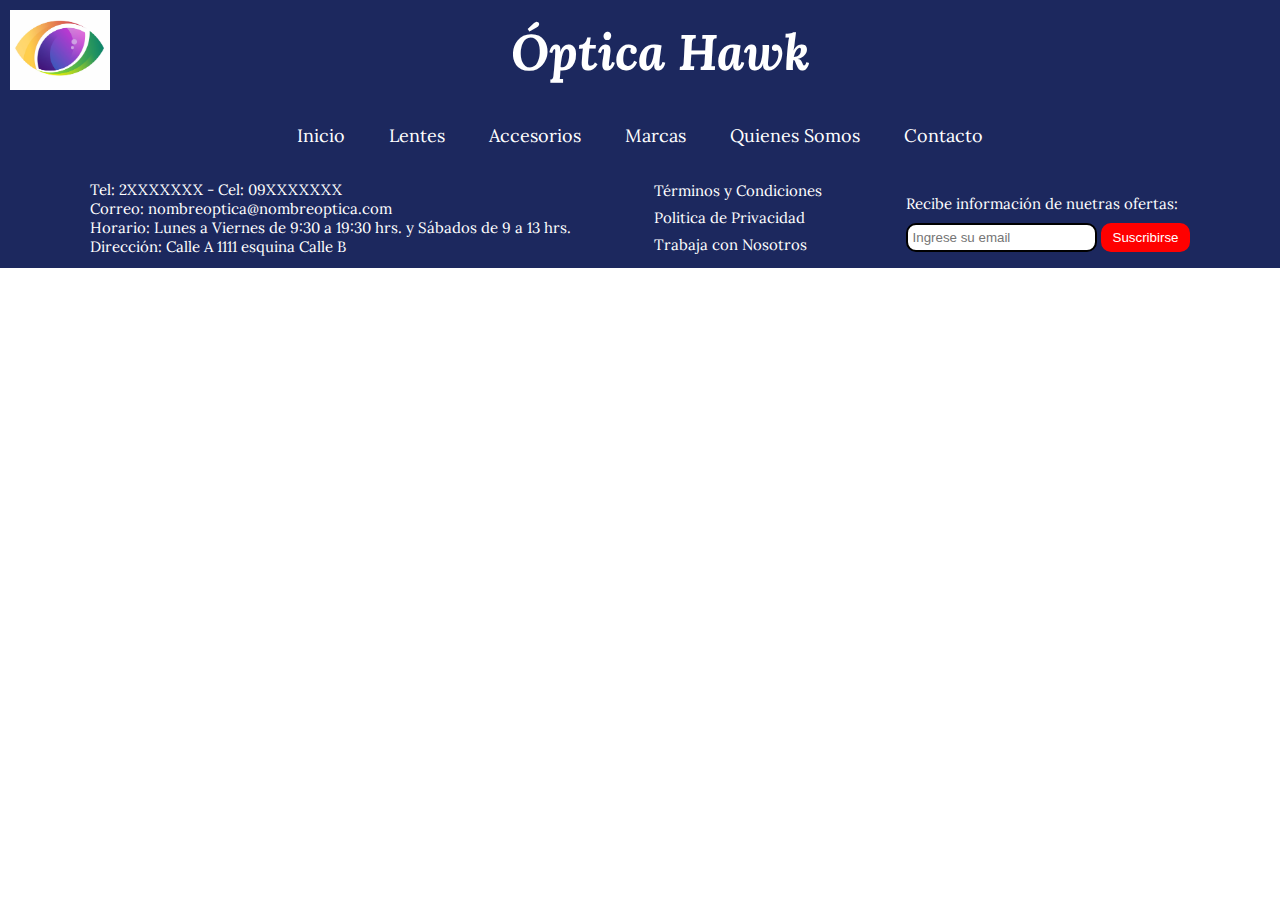
==== index.html @ 2060cd81 "completo navbar y footer adaptable a todos los dispositivos" ====
<!DOCTYPE html>
<html lang="en">
<head>
    <meta charset="UTF-8">
    <meta http-equiv="X-UA-Compatible" content="IE=edge">
    <meta name="viewport" content="width=device-width, initial-scale=1.0">
    <title>Optica Hawk</title>
    <link rel="stylesheet" href="./assets/css/style.css">
    <link rel="shortcut icon" href="./assets/img/optica-logo.jpg">
    <link rel="stylesheet" href="https://cdnjs.cloudflare.com/ajax/libs/font-awesome/6.2.1/css/all.min.css" integrity="sha512-MV7K8+y+gLIBoVD59lQIYicR65iaqukzvf/nwasF0nqhPay5w/9lJmVM2hMDcnK1OnMGCdVK+iQrJ7lzPJQd1w==" crossorigin="anonymous" referrerpolicy="no-referrer" />
    <link rel="preconnect" href="https://fonts.googleapis.com">
    <link rel="preconnect" href="https://fonts.gstatic.com" crossorigin>
    <link href="https://fonts.googleapis.com/css2?family=Lora:ital,wght@0,400;0,500;0,600;0,700;1,400;1,500;1,600;1,700&display=swap" rel="stylesheet">
</head>
<body>
    <header class="nav">
        <div class="nav1">
            <a href="./index.html" class="nav-logo"><img src="./assets/img/optica-logo.jpg" alt="Logo Óptica Hawk"></a>
            <a href="./index.html"><h1 class="nav-title">Óptica Hawk</h1></a>
            <div class="nav-icons">
                <a href="" class="nav-user"><i class="fa-solid fa-user user"></i></a>
                <a href="" class="nav-cart"><i class="fa-solid fa-cart-shopping cart"></i></a>
            </div>    
        </div>
        <input type="checkbox" id="menu-check">
        <label for="menu-check" id="menu">
            <span id="menu-abrir"><i class="fa-sharp fa-solid fa-bars"></i></span>
            <span id="menu-cerrar"><i class="fa-sharp fa-solid fa-x"></i></span>
        </label>
        <nav class="navegador">
            <ul class="navegador-list">
                <li><a href="./index.html">Inicio</a></li>
                <li><a href="./pages/lentes.html">Lentes</a>
                    <ul>
                        <li><a href="./pages/lentes.html">Lentes de Receta</a></li>
                        <li><a href="./pages/lentes.html">Lentes de Sol</a></li>
                        <li><a href="./pages/lentes.html">Lentes de Contacto</a></li>
                    </ul>
                </li>
                <li><a href="./pages/accesorios.html">Accesorios</a></li>
                <li><a href="./pages/marcas.html">Marcas</a></li>
                <li><a href="./pages/quienes-somos.html">Quienes Somos</a></li>
                <li><a href="./pages/contacto.html">Contacto</a></li>
            </ul>   
        </nav>
    </header>
    <!--
    <main class="main-index">
        <section class="slider">
            <div class="slider-container">
                <img class="slider-img" src="./assets/img/slider1.jpg" alt="Imagen de Óptica">
            </div>
        </section>
        <section class="main-glasses">
            <div class="glasses">
                <h2 class="glasses-title">Lentes de Receta</h2>
            </div>
            <div class="card">
                <img class="card-img" src="./assets/img/receta1.jpg" alt="Lentes Receta">
                <h3 class="card-title">Lorem ipsum dolor sit amet consectetur adipisicing.</h3>
                <p class="card-desc">Lorem ipsum, dolor sit amet consectetur adipisicing elit. Nesciunt ea vero cupiditate, facere consectetur saepe.</p>
                <a href="" class="card-btn">Agregar al Carrito</a>
            </div>
            <div class="card">
                <img class="card-img" src="./assets/img/receta2.jpg" alt="Lentes Receta">
                <h3 class="card-title">Lorem ipsum dolor sit amet consectetur adipisicing.</h3>
                <p class="card-desc">Lorem ipsum, dolor sit amet consectetur adipisicing elit. Nesciunt ea vero cupiditate, facere consectetur saepe.</p>
                <a href="" class="card-btn">Agregar al Carrito</a>
            </div>
            <div class="card">
                <img class="card-img" src="./assets/img/receta3.jpg" alt="Lentes Receta">
                <h3 class="card-title">Lorem ipsum dolor sit amet consectetur adipisicing.</h3>
                <p class="card-desc">Lorem ipsum, dolor sit amet consectetur adipisicing elit. Nesciunt ea vero cupiditate, facere consectetur saepe.</p>
                <a href="" class="card-btn">Agregar al Carrito</a>
            </div>
            <div class="card">
                <img class="card-img" src="./assets/img/receta4.jpg" alt="Lentes Receta">
                <h3 class="card-title">Lorem ipsum dolor sit amet consectetur adipisicing.</h3>
                <p class="card-desc">Lorem ipsum, dolor sit amet consectetur adipisicing elit. Nesciunt ea vero cupiditate, facere consectetur saepe.</p>
                <a href="" class="card-btn">Agregar al Carrito</a>
            </div>
        </section>    
        <section class="main-sunglasses">
            <div class="sunglasses">
                <h2 class="sunglasses-title">Lentes de Receta</h2>
            </div>
            <div class="card">
                <img class="card-img" src="./assets/img/sol1.jpg" alt="Lentes de Sol">
                <h3 class="card-title">Lorem ipsum dolor sit amet consectetur adipisicing.</h3>
                <p class="card-desc">Lorem ipsum, dolor sit amet consectetur adipisicing elit. Nesciunt ea vero cupiditate, facere consectetur saepe.</p>
                <a href="" class="card-btn">Agregar al Carrito</a>
            </div>
            <div class="card">
                <img class="card-img" src="./assets/img/sol2.jpg" alt="Lentes de Sol">
                <h3 class="card-title">Lorem ipsum dolor sit amet consectetur adipisicing.</h3>
                <p class="card-desc">Lorem ipsum, dolor sit amet consectetur adipisicing elit. Nesciunt ea vero cupiditate, facere consectetur saepe.</p>
                <a href="" class="card-btn">Agregar al Carrito</a>
            </div>
            <div class="card">
                <img class="card-img" src="./assets/img/sol3.jpg" alt="Lentes de Sol">
                <h3 class="card-title">Lorem ipsum dolor sit amet consectetur adipisicing.</h3>
                <p class="card-desc">Lorem ipsum, dolor sit amet consectetur adipisicing elit. Nesciunt ea vero cupiditate, facere consectetur saepe.</p>
                <a href="" class="card-btn">Agregar al Carrito</a>
            </div>
            <div class="card">
                <img class="card-img" src="./assets/img/sol4.jpg" alt="Lentes de Sol">
                <h3 class="card-title">Lorem ipsum dolor sit amet consectetur adipisicing.</h3>
                <p class="card-desc">Lorem ipsum, dolor sit amet consectetur adipisicing elit. Nesciunt ea vero cupiditate, facere consectetur saepe.</p>
                <a href="" class="card-btn">Agregar al Carrito</a>
            </div>
        </section>
        <section class="main-contactlenses">
            <div class="contactlenses">
                <h2 class="contactlenses-title">Lentes de Receta</h2>
            </div>
            <div class="card">
                <img class="card-img" src="./assets/contacto1.jpg" alt="Lentes de Cotnacto">
                <h3 class="card-title">Lorem ipsum dolor sit amet consectetur adipisicing.</h3>
                <p class="card-desc">Lorem ipsum, dolor sit amet consectetur adipisicing elit. Nesciunt ea vero cupiditate, facere consectetur saepe.</p>
                <a href="" class="card-btn">Agregar al Carrito</a>
            </div>
            <div class="card">
                <img class="card-img" src="./assets/img/contacto2.jpg" alt="Lentes de Contacto">
                <h3 class="card-title">Lorem ipsum dolor sit amet consectetur adipisicing.</h3>
                <p class="card-desc">Lorem ipsum, dolor sit amet consectetur adipisicing elit. Nesciunt ea vero cupiditate, facere consectetur saepe.</p>
                <a href="" class="card-btn">Agregar al Carrito</a>
            </div>
            <div class="card">
                <img class="card-img" src="./assets/img/contacto3.jpg" alt="Lentes de Contacto">
                <h3 class="card-title">Lorem ipsum dolor sit amet consectetur adipisicing.</h3>
                <p class="card-desc">Lorem ipsum, dolor sit amet consectetur adipisicing elit. Nesciunt ea vero cupiditate, facere consectetur saepe.</p>
                <a href="" class="card-btn">Agregar al Carrito</a>
            </div>
            <div class="card">
                <img class="card-img" src="./assets/img/contacto4.jpg" alt="Lentes de Contacto">
                <h3 class="card-title">Lorem ipsum dolor sit amet consectetur adipisicing.</h3>
                <p class="card-desc">Lorem ipsum, dolor sit amet consectetur adipisicing elit. Nesciunt ea vero cupiditate, facere consectetur saepe.</p>
                <a href="" class="card-btn">Agregar al Carrito</a>
            </div>
        </section>    
    </main>
-->
    <footer class="foot">
        <div class="info">
            <p class="info-tel">Tel: 2XXXXXXX - Cel: 09XXXXXXX</p>
            <p class="info-email">Correo: nombreoptica@nombreoptica.com</p>
            <p class="info-horario">Horario: Lunes a Viernes de 9:30 a 19:30 hrs. y Sábados de 9 a 13 hrs.</p>
            <p class="info dir">Dirección: Calle A 1111 esquina Calle B</p>
        </div>    
        <div class="legal">
            <p><a href="">Términos y Condiciones</a></p>
            <p><a href="">Politica de Privacidad</a></p>
            <p><a href="">Trabaja con Nosotros</a></p>
        </div>
        <div class="sub">
            <p class="sub-subtitle">Recibe información de nuetras ofertas:</p>
            <input type="email" name="correo" class="sub-input" placeholder="Ingrese su email">
            <button class="sub-btn">Suscribirse</button>    
        </div>
    </footer>
</body>
</html>
---- assets/css/style.css ----
* {
    margin: 0;
    padding: 0;
    box-sizing: border-box;
}

/*------Header------*/
.nav {
    display: flex;
    flex-direction: column;
}

.nav a {
    text-decoration: none;
    color: #ffffff;
}

.nav1 {
    width: 100%;
    display: flex;
    flex-direction: row;
    flex-wrap: wrap;
    justify-content: space-between;
    align-items: center;
    background-color: #1c285e;
}

.nav-logo {
    padding: 10px 10px;
    border-radius: 10px;
    overflow: hidden;
}

.nav-logo img{
    width: 100px;
    height: 80px;
    object-fit: cover;
}

.nav-title {
    font-size: 50px;
    font-family: 'Lora', serif;
    font-style: italic;
}

.nav-icons {
    margin: 20px;
    font-size: 30px;
}

.nav-user , .nav-cart {
    margin: 10px;
}

#menu , #menu-check {
    display: none;
}

.navegador {
    background-color: #1c285e;
    font-family: 'Lora', serif;
    font-style: bold;
    display: flex;
    flex-direction: row;
    justify-content: center;
}

.navegador > ul > li {
    display: inline-block;
}

.navegador > ul > li > ul {
    display: none;
    background-color: #1c285e;
    list-style: none;
}

.navegador ul li a {
    display: block;
    padding: 20px 20px;
    text-decoration: none;
    color: white;
    font-size: 18px;
}

.navegador > ul > li:hover ul {
    display: block;
    position: absolute;
}

@media (max-width:992px) {

    .nav-logo img{
        width: 80px;
        height: 64px;
    }

    .nav-title {
        font-size: 40px;
    }

    .nav-icons {
        font-size: 25px;
    }

    .navegador ul li a {
        font-size: 16px;
    }
}

@media (max-width:768px) {
    
    #menu-check:not(:checked) ~ .navegador {
        display: none;
    }

    #menu-check:checked ~ .navegador {
        display: block;
    }

    #menu {
        display: block;
        color: #ffffff;
        background-color: #1c285e;
        font-size: 25px;
        font-weight: bold;
        padding: 10px;
        z-index: 300;
    }

    #menu-cerrar {
        display: none;
    }

    #menu-check:checked ~ label #menu-abrir {
        display: none;
    }

    #menu-check:checked ~ label #menu-cerrar {
        display: block;
    }

    .navegador {
        position: absolute;
        top: 136px;
        left: 0;
        height: 100%;
        opacity: 0.85;
        font-size: 25px;
    }

    .navegador ul , .navegador ul li {
        display: block;
        text-align: left;
    }
 
}

@media (max-width:576px) {
   
    .nav-logo img{
        width: 64px;
        height: 51px;
    }

    .nav-title {
        font-size: 30px;
    }

    .nav-icons {
        font-size: 20px;
    }

    .navegador ul li a {
        font-size: 16px;
    }

    .navegador {
        top: 123px;
    }
}

@media (max-width:450px) {

    .nav-icons {
        display: flex;
        flex-direction: row;
        justify-content: space-evenly;
        width: 100%;
    }

    .nav1 {
        justify-content: center;
    }

    .nav-icons {
        font-size: 25px;
    }

    .navegador {
        top: 212px;
    }
}
/*------Fin-Header------*/

/*--------Footer--------*/
.foot {
    display: flex;
    flex-direction: row;
    flex-wrap: wrap;
    justify-content: space-evenly;
    align-items: center;
    padding: 10px;
    background-color: #1c285e;
    color: #ffffff;
    font-family: 'Lora', serif;
    font-size: 15px;
}

.legal a {
    text-decoration: none;
    color: #ffffff;
}

.legal p {
    padding: 4px;
}

.sub p {
    padding: 10px 0px;
}

.sub-input {
    padding: 5px;
    border-radius: 10px;
    border: 2px solid #000000;
}

.sub-btn {
    color: #ffffff;
    background-color: #ff0000;
    padding: 5px 10px;
    border-radius: 10px;
    border: 2px solid #ff0000;
}

@media (max-width:1200px) {
    
    .foot {
        font-size: 13px;
    }
}

@media (max-width:992px) {
    
    .sub {
        width: 100%;
        display: flex;
        flex-direction: column;
        align-items: center;
    }

    .sub p{
        padding: 5px;
        margin: 3px;
    }
}

@media (max-width:768px) {
    
    .foot{
        flex-direction: column;
        justify-content: center;
        text-align: center;
        gap: 20px;
        font-size: 15px;
    }
}
/*------Fin-Footer------*/
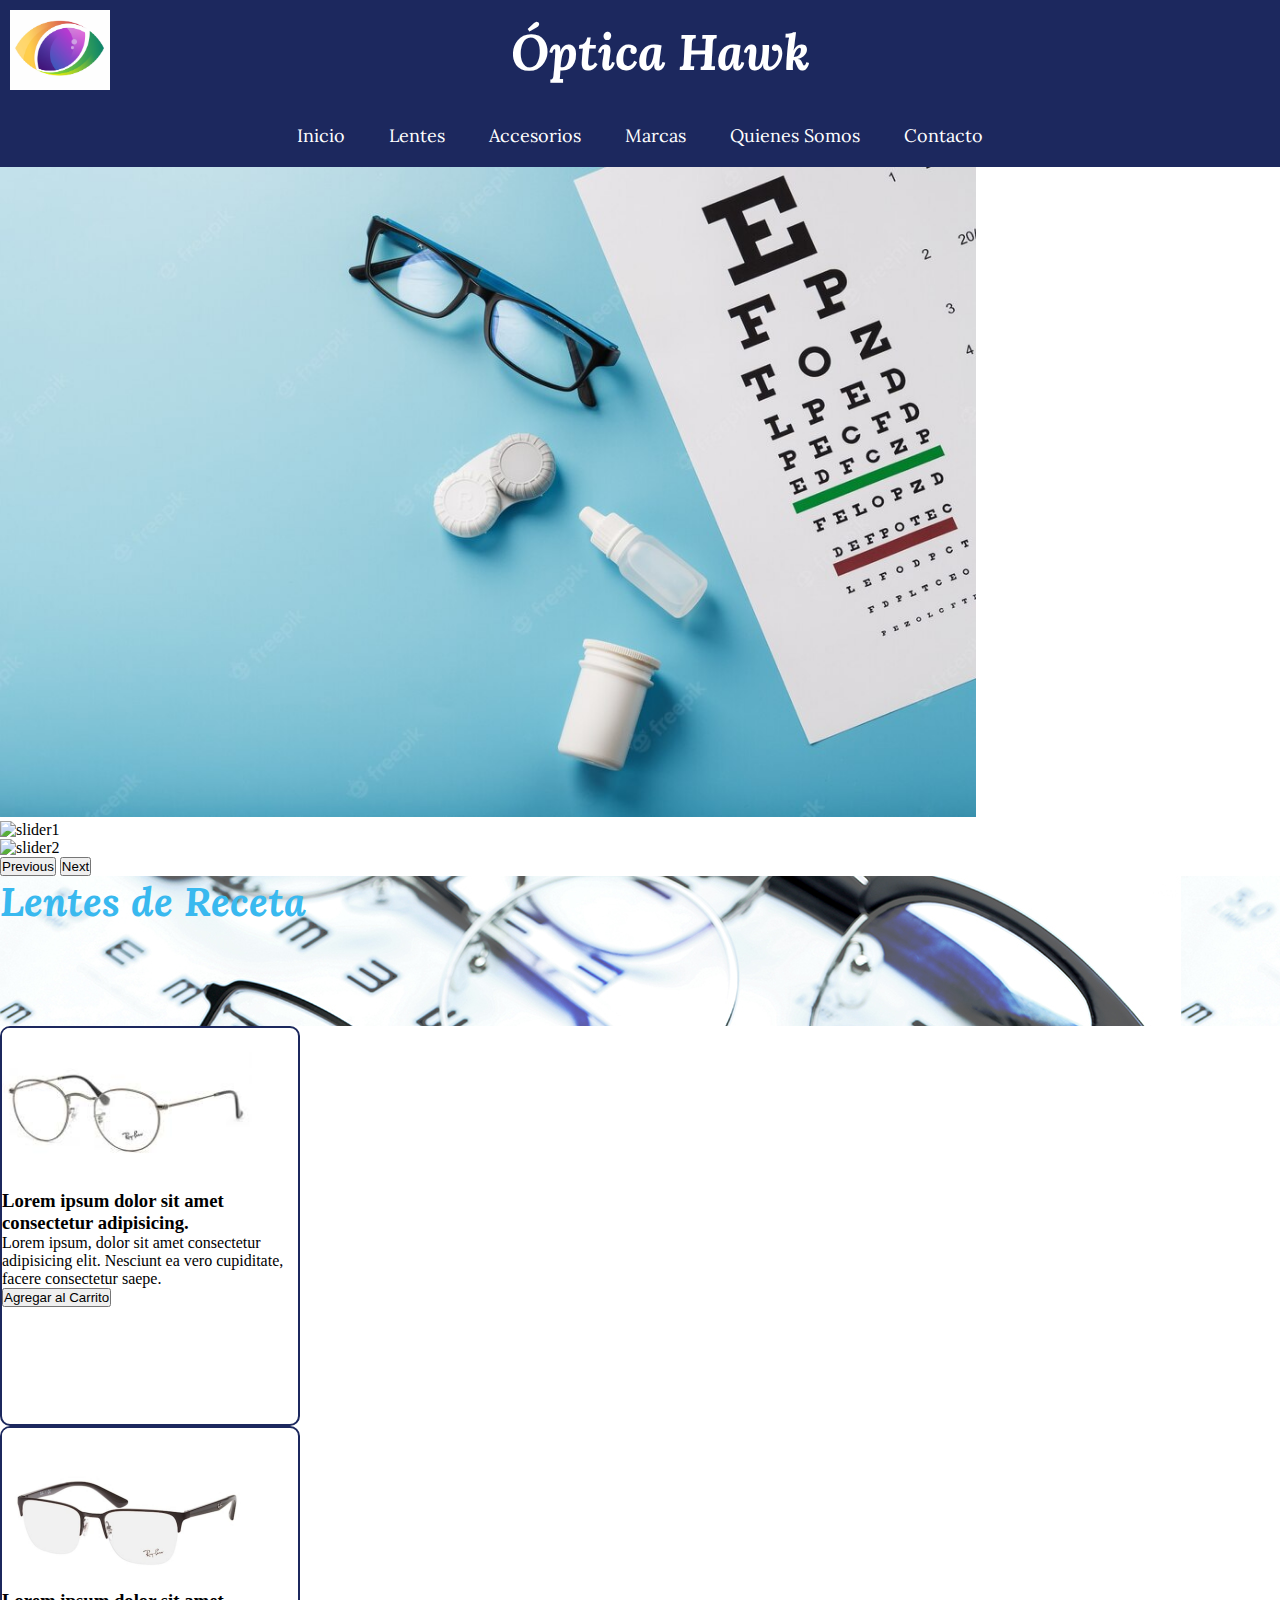
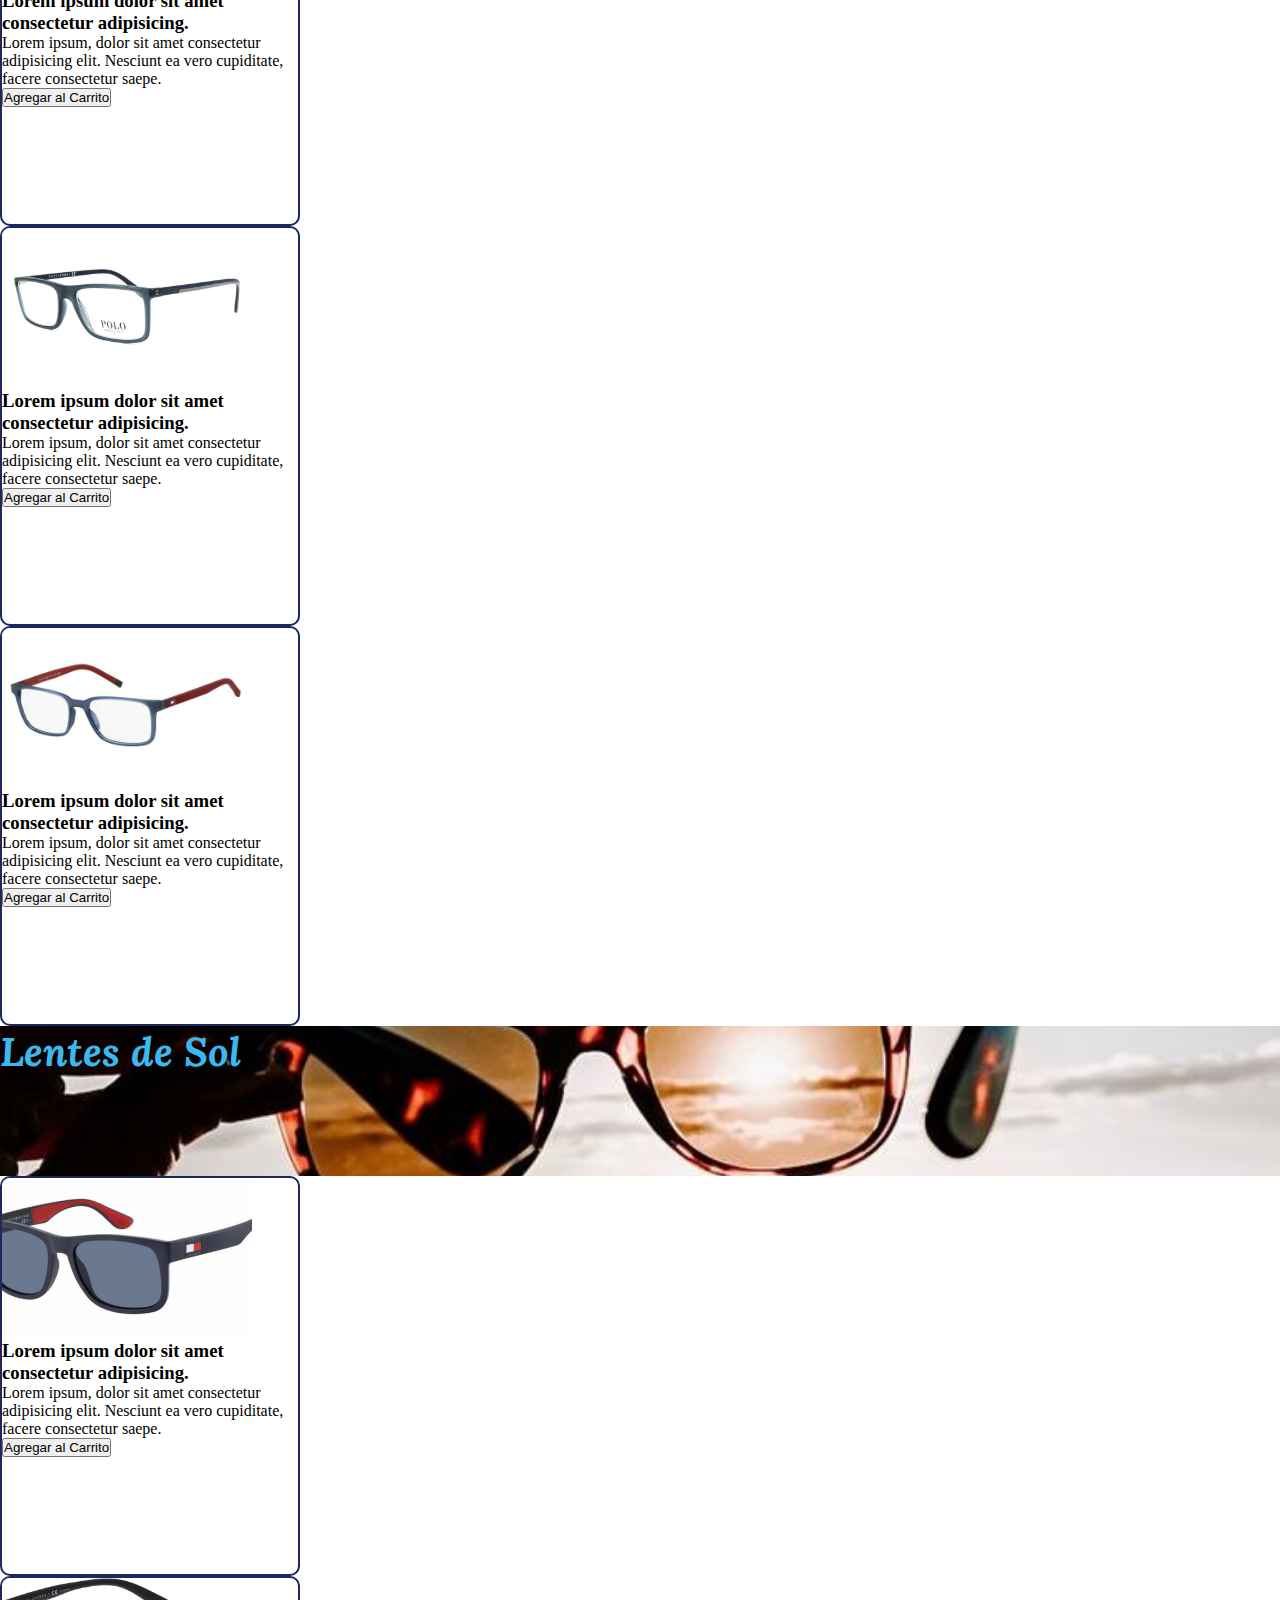
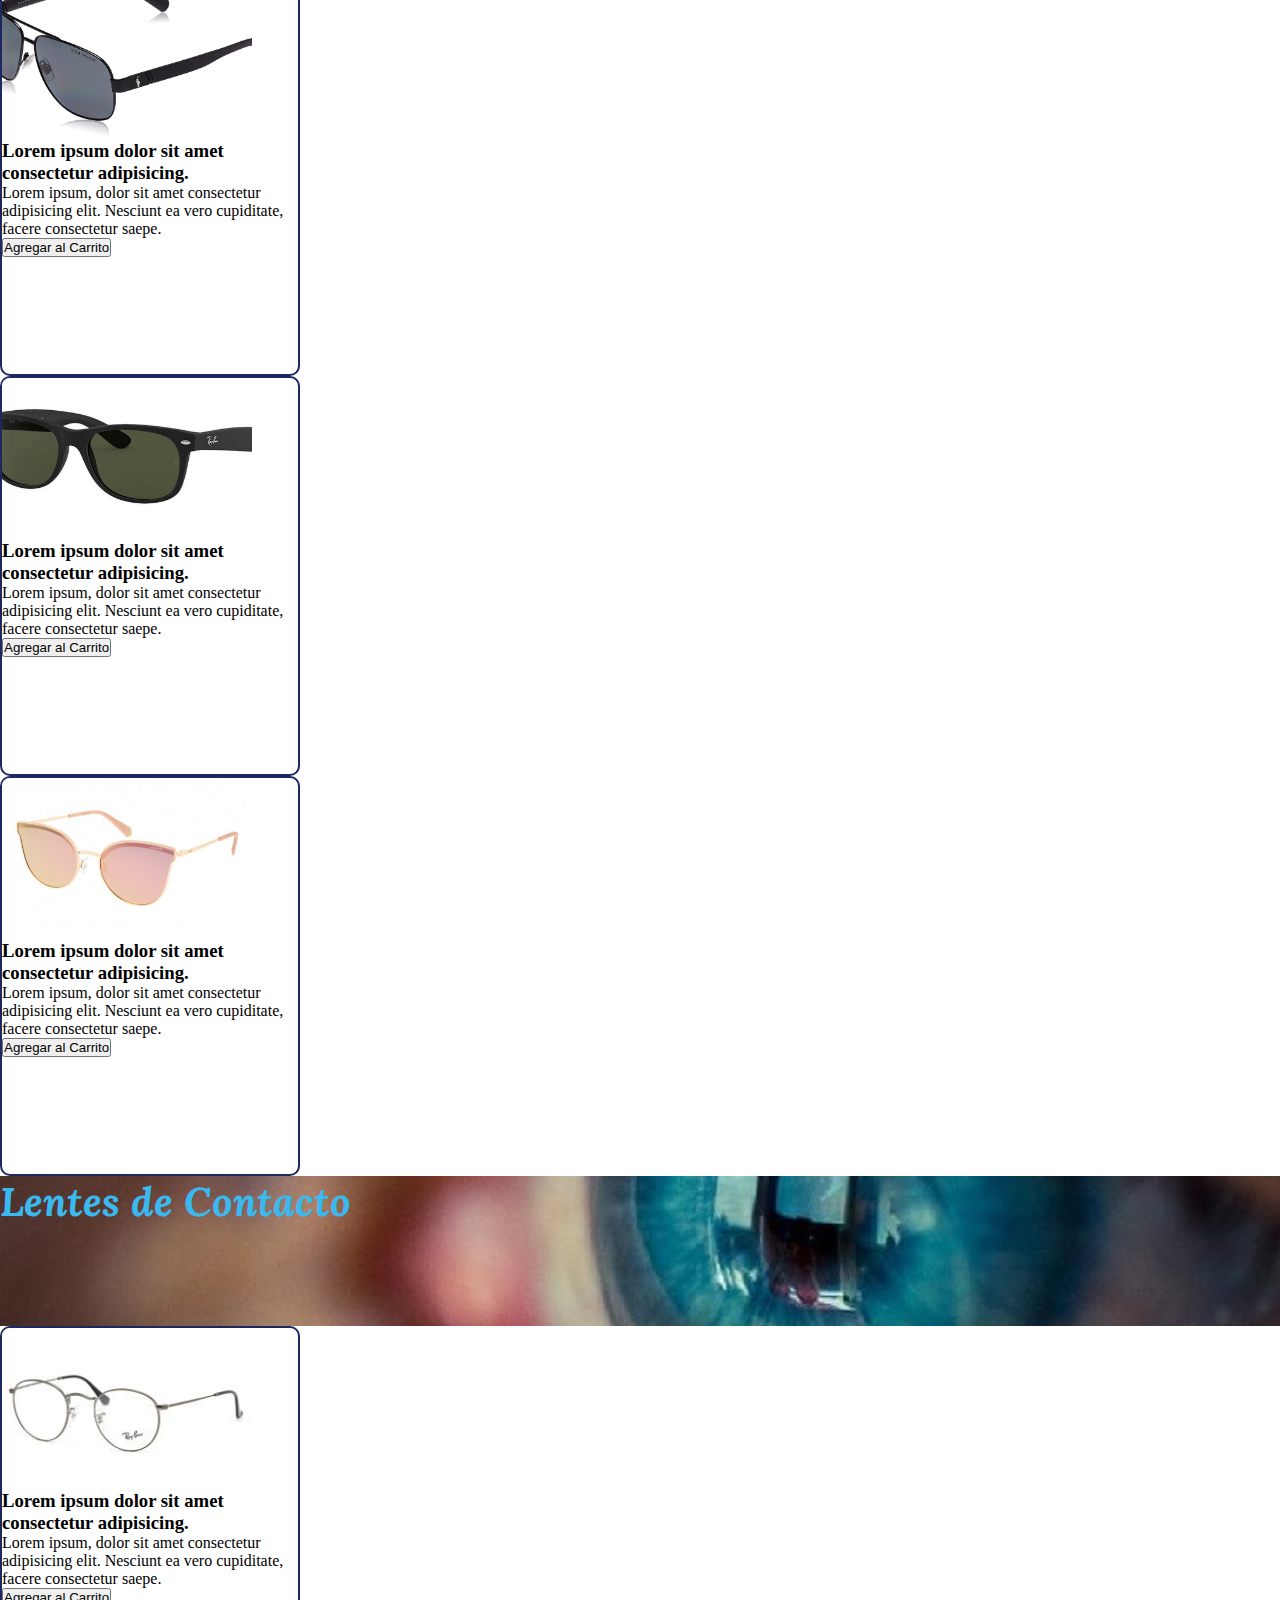
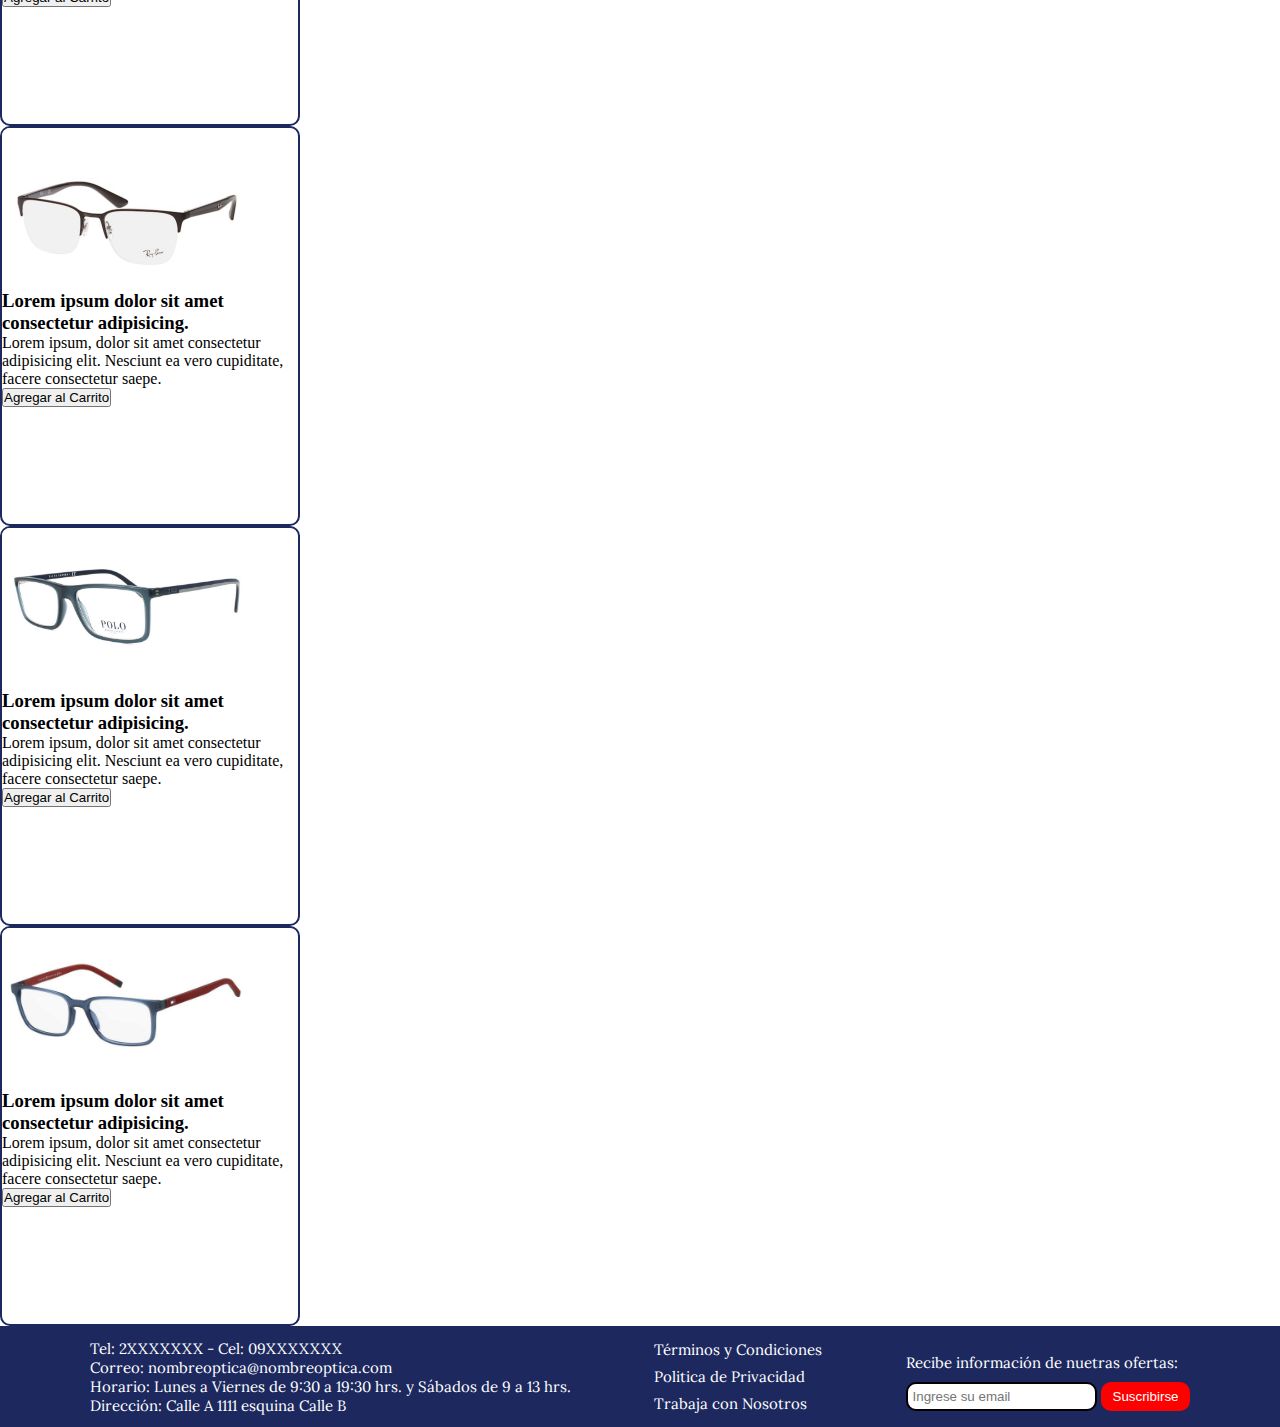
==== commit 8771c924: "Adapto Lentes y Accesorios con Bootstrap" ====
--- a/index.html
+++ b/index.html
@@ -11,6 +11,7 @@
     <link rel="preconnect" href="https://fonts.googleapis.com">
     <link rel="preconnect" href="https://fonts.gstatic.com" crossorigin>
     <link href="https://fonts.googleapis.com/css2?family=Lora:ital,wght@0,400;0,500;0,600;0,700;1,400;1,500;1,600;1,700&display=swap" rel="stylesheet">
+    <link href="https://cdn.jsdelivr.net/npm/bootstrap@5.3.0-alpha1/dist/css/bootstrap.min.css" rel="stylesheet" integrity="sha384-GLhlTQ8iRABdZLl6O3oVMWSktQOp6b7In1Zl3/Jr59b6EGGoI1aFkw7cmDA6j6gD" crossorigin="anonymous">
 </head>
 <body>
     <header class="nav">
@@ -44,102 +45,124 @@
             </ul>   
         </nav>
     </header>
-    <!--
     <main class="main-index">
         <section class="slider">
-            <div class="slider-container">
-                <img class="slider-img" src="./assets/img/slider1.jpg" alt="Imagen de Óptica">
+            <div id="carouselExample" class="carousel slide">
+                <div class="carousel-inner">
+                  <div class="carousel-item active">
+                    <img src="./assets/img/slider1.jpg" class="d-block w-100" alt="slider">
+                  </div>
+                  <div class="carousel-item">
+                    <img src="./assets/img/slider2.jpg" class="d-block w-100" alt="slider1">
+                  </div>
+                  <div class="carousel-item">
+                    <img src="./assets/img/slider3.jpg" class="d-block w-100" alt="slider2">
+                  </div>
+                </div>
+                <button class="carousel-control-prev" type="button" data-bs-target="#carouselExample" data-bs-slide="prev">
+                  <span class="carousel-control-prev-icon" aria-hidden="true"></span>
+                  <span class="visually-hidden">Previous</span>
+                </button>
+                <button class="carousel-control-next" type="button" data-bs-target="#carouselExample" data-bs-slide="next">
+                  <span class="carousel-control-next-icon" aria-hidden="true"></span>
+                  <span class="visually-hidden">Next</span>
+                </button>
             </div>
         </section>
-        <section class="main-glasses">
-            <div class="glasses">
-                <h2 class="glasses-title">Lentes de Receta</h2>
+        <section class="main-glasses mt-5">
+            <div class="glasses m-0 row justify-content-center align-items-center">
+                <h2 class="glasses-title col-8 text-center">Lentes de Receta</h2>    
             </div>
-            <div class="card">
-                <img class="card-img" src="./assets/img/receta1.jpg" alt="Lentes Receta">
-                <h3 class="card-title">Lorem ipsum dolor sit amet consectetur adipisicing.</h3>
-                <p class="card-desc">Lorem ipsum, dolor sit amet consectetur adipisicing elit. Nesciunt ea vero cupiditate, facere consectetur saepe.</p>
-                <a href="" class="card-btn">Agregar al Carrito</a>
+            <div class="tarjeta-container mt-5 d-flex flex-row flex-wrap justify-content-center">
+                <div class="tarjeta m-3 d-flex flex-column align-items-center">
+                    <img class="tarjeta-img" src="./assets/img/receta1.jpg" alt="Lentes Receta">
+                    <h3 class="tarjeta-title text-center ms-1 me-1">Lorem ipsum dolor sit amet consectetur adipisicing.</h3>
+                    <p class="tarjeta-desc text-center ms-1 me-1">Lorem ipsum, dolor sit amet consectetur adipisicing elit. Nesciunt ea vero cupiditate, facere consectetur saepe.</p>
+                    <button type="button" class="btn btn-primary text-center mb-2 ms-2">Agregar al Carrito</button>
+                </div>
+                <div class="tarjeta m-3 d-flex flex-column align-items-center">
+                    <img class="tarjeta-img" src="./assets/img/receta2.jpg" alt="Lentes Receta">
+                    <h3 class="tarjeta-title text-center ms-1 me-1">Lorem ipsum dolor sit amet consectetur adipisicing.</h3>
+                    <p class="tarjeta-desc text-center ms-1 me-1">Lorem ipsum, dolor sit amet consectetur adipisicing elit. Nesciunt ea vero cupiditate, facere consectetur saepe.</p>
+                    <button type="button" class="btn btn-primary text-center mb-2 ms-2">Agregar al Carrito</button>
+                </div>
+                <div class="tarjeta m-3 d-flex flex-column align-items-center">
+                    <img class="tarjeta-img" src="./assets/img/receta3.jpg" alt="Lentes Receta">
+                    <h3 class="tarjeta-title text-center ms-1 me-1">Lorem ipsum dolor sit amet consectetur adipisicing.</h3>
+                    <p class="tarjeta-desc text-center ms-1 me-1">Lorem ipsum, dolor sit amet consectetur adipisicing elit. Nesciunt ea vero cupiditate, facere consectetur saepe.</p>
+                    <button type="button" class="btn btn-primary text-center mb-2 ms-2">Agregar al Carrito</button>
+                </div>
+                <div class="tarjeta m-3 d-flex flex-column align-items-center">
+                    <img class="tarjeta-img" src="./assets/img/receta4.jpg" alt="Lentes Receta">
+                    <h3 class="tarjeta-title text-center ms-1 me-1">Lorem ipsum dolor sit amet consectetur adipisicing.</h3>
+                    <p class="tarjeta-desc text-center ms-1 me-1">Lorem ipsum, dolor sit amet consectetur adipisicing elit. Nesciunt ea vero cupiditate, facere consectetur saepe.</p>
+                    <button type="button" class="btn btn-primary text-center mb-2 ms-2">Agregar al Carrito</button>
+                </div>
+            </div>    
+        </section>
+        <section class="main-sunglasses mt-5">
+            <div class="sunglasses m-0 row justify-content-center align-items-center">
+                <h2 class="sunglasses-title col-8 text-center">Lentes de Sol</h2>    
             </div>
-            <div class="card">
-                <img class="card-img" src="./assets/img/receta2.jpg" alt="Lentes Receta">
-                <h3 class="card-title">Lorem ipsum dolor sit amet consectetur adipisicing.</h3>
-                <p class="card-desc">Lorem ipsum, dolor sit amet consectetur adipisicing elit. Nesciunt ea vero cupiditate, facere consectetur saepe.</p>
-                <a href="" class="card-btn">Agregar al Carrito</a>
+            <div class="tarjeta-container mt-5 d-flex flex-row flex-wrap justify-content-center">
+                <div class="tarjeta m-3 d-flex flex-column align-items-center">
+                    <img class="tarjeta-img" src="./assets/img/sol1.jpg" alt="Lentes Sol">
+                    <h3 class="tarjeta-title text-center ms-1 me-1">Lorem ipsum dolor sit amet consectetur adipisicing.</h3>
+                    <p class="tarjeta-desc text-center ms-1 me-1">Lorem ipsum, dolor sit amet consectetur adipisicing elit. Nesciunt ea vero cupiditate, facere consectetur saepe.</p>
+                    <button type="button" class="btn btn-primary text-center mb-2 ms-2">Agregar al Carrito</button>
+                </div>
+                <div class="tarjeta m-3 d-flex flex-column align-items-center">
+                    <img class="tarjeta-img" src="./assets/img/sol2.jpg" alt="Lentes Sol">
+                    <h3 class="tarjeta-title text-center ms-1 me-1">Lorem ipsum dolor sit amet consectetur adipisicing.</h3>
+                    <p class="tarjeta-desc text-center ms-1 me-1">Lorem ipsum, dolor sit amet consectetur adipisicing elit. Nesciunt ea vero cupiditate, facere consectetur saepe.</p>
+                    <button type="button" class="btn btn-primary text-center mb-2 ms-2">Agregar al Carrito</button>
+                </div>
+                <div class="tarjeta m-3 d-flex flex-column align-items-center">
+                    <img class="tarjeta-img" src="./assets/img/sol3.jpg" alt="Lentes Sol">
+                    <h3 class="tarjeta-title text-center ms-1 me-1">Lorem ipsum dolor sit amet consectetur adipisicing.</h3>
+                    <p class="tarjeta-desc text-center ms-1 me-1">Lorem ipsum, dolor sit amet consectetur adipisicing elit. Nesciunt ea vero cupiditate, facere consectetur saepe.</p>
+                    <button type="button" class="btn btn-primary text-center mb-2 ms-2">Agregar al Carrito</button>
+                </div>
+                <div class="tarjeta m-3 d-flex flex-column align-items-center">
+                    <img class="tarjeta-img" src="./assets/img/sol4.jpg" alt="Lentes Sol">
+                    <h3 class="tarjeta-title text-center ms-1 me-1">Lorem ipsum dolor sit amet consectetur adipisicing.</h3>
+                    <p class="tarjeta-desc text-center ms-1 me-1">Lorem ipsum, dolor sit amet consectetur adipisicing elit. Nesciunt ea vero cupiditate, facere consectetur saepe.</p>
+                    <button type="button" class="btn btn-primary text-center mb-2 ms-2">Agregar al Carrito</button>
+                </div>
+            </div>    
+        </section>
+        <section class="main-contact-lenses mt-5">
+            <div class="contact-lenses m-0 row justify-content-center align-items-center">
+                <h2 class="contact-lenses-title col-8 text-center">Lentes de Contacto</h2>    
             </div>
-            <div class="card">
-                <img class="card-img" src="./assets/img/receta3.jpg" alt="Lentes Receta">
-                <h3 class="card-title">Lorem ipsum dolor sit amet consectetur adipisicing.</h3>
-                <p class="card-desc">Lorem ipsum, dolor sit amet consectetur adipisicing elit. Nesciunt ea vero cupiditate, facere consectetur saepe.</p>
-                <a href="" class="card-btn">Agregar al Carrito</a>
-            </div>
-            <div class="card">
-                <img class="card-img" src="./assets/img/receta4.jpg" alt="Lentes Receta">
-                <h3 class="card-title">Lorem ipsum dolor sit amet consectetur adipisicing.</h3>
-                <p class="card-desc">Lorem ipsum, dolor sit amet consectetur adipisicing elit. Nesciunt ea vero cupiditate, facere consectetur saepe.</p>
-                <a href="" class="card-btn">Agregar al Carrito</a>
-            </div>
-        </section>    
-        <section class="main-sunglasses">
-            <div class="sunglasses">
-                <h2 class="sunglasses-title">Lentes de Receta</h2>
-            </div>
-            <div class="card">
-                <img class="card-img" src="./assets/img/sol1.jpg" alt="Lentes de Sol">
-                <h3 class="card-title">Lorem ipsum dolor sit amet consectetur adipisicing.</h3>
-                <p class="card-desc">Lorem ipsum, dolor sit amet consectetur adipisicing elit. Nesciunt ea vero cupiditate, facere consectetur saepe.</p>
-                <a href="" class="card-btn">Agregar al Carrito</a>
-            </div>
-            <div class="card">
-                <img class="card-img" src="./assets/img/sol2.jpg" alt="Lentes de Sol">
-                <h3 class="card-title">Lorem ipsum dolor sit amet consectetur adipisicing.</h3>
-                <p class="card-desc">Lorem ipsum, dolor sit amet consectetur adipisicing elit. Nesciunt ea vero cupiditate, facere consectetur saepe.</p>
-                <a href="" class="card-btn">Agregar al Carrito</a>
-            </div>
-            <div class="card">
-                <img class="card-img" src="./assets/img/sol3.jpg" alt="Lentes de Sol">
-                <h3 class="card-title">Lorem ipsum dolor sit amet consectetur adipisicing.</h3>
-                <p class="card-desc">Lorem ipsum, dolor sit amet consectetur adipisicing elit. Nesciunt ea vero cupiditate, facere consectetur saepe.</p>
-                <a href="" class="card-btn">Agregar al Carrito</a>
-            </div>
-            <div class="card">
-                <img class="card-img" src="./assets/img/sol4.jpg" alt="Lentes de Sol">
-                <h3 class="card-title">Lorem ipsum dolor sit amet consectetur adipisicing.</h3>
-                <p class="card-desc">Lorem ipsum, dolor sit amet consectetur adipisicing elit. Nesciunt ea vero cupiditate, facere consectetur saepe.</p>
-                <a href="" class="card-btn">Agregar al Carrito</a>
+            <div class="tarjeta-container mt-5 mb-5 d-flex flex-row flex-wrap justify-content-center">
+                <div class="tarjeta m-3 d-flex flex-column align-items-center">
+                    <img class="tarjeta-img" src="./assets/img/receta1.jpg" alt="Lentes Contacto">
+                    <h3 class="tarjeta-title text-center ms-1 me-1">Lorem ipsum dolor sit amet consectetur adipisicing.</h3>
+                    <p class="tarjeta-desc text-center ms-1 me-1">Lorem ipsum, dolor sit amet consectetur adipisicing elit. Nesciunt ea vero cupiditate, facere consectetur saepe.</p>
+                    <button type="button" class="btn btn-primary text-center mb-2 ms-2">Agregar al Carrito</button>
+                </div>
+                <div class="tarjeta m-3 d-flex flex-column align-items-center">
+                    <img class="tarjeta-img" src="./assets/img/receta2.jpg" alt="Lentes Contacto">
+                    <h3 class="tarjeta-title text-center ms-1 me-1">Lorem ipsum dolor sit amet consectetur adipisicing.</h3>
+                    <p class="tarjeta-desc text-center ms-1 me-1">Lorem ipsum, dolor sit amet consectetur adipisicing elit. Nesciunt ea vero cupiditate, facere consectetur saepe.</p>
+                    <button type="button" class="btn btn-primary text-center mb-2 ms-2">Agregar al Carrito</button>
+                </div>
+                <div class="tarjeta m-3 d-flex flex-column align-items-center">
+                    <img class="tarjeta-img" src="./assets/img/receta3.jpg" alt="Lentes Contacto">
+                    <h3 class="tarjeta-title text-center ms-1 me-1">Lorem ipsum dolor sit amet consectetur adipisicing.</h3>
+                    <p class="tarjeta-desc text-center ms-1 me-1">Lorem ipsum, dolor sit amet consectetur adipisicing elit. Nesciunt ea vero cupiditate, facere consectetur saepe.</p>
+                    <button type="button" class="btn btn-primary text-center mb-2 ms-2">Agregar al Carrito</button>
+                </div>
+                <div class="tarjeta m-3 d-flex flex-column align-items-center">
+                    <img class="tarjeta-img" src="./assets/img/receta4.jpg" alt="Lentes Contacto">
+                    <h3 class="tarjeta-title text-center ms-1 me-1">Lorem ipsum dolor sit amet consectetur adipisicing.</h3>
+                    <p class="tarjeta-desc text-center ms-1 me-1">Lorem ipsum, dolor sit amet consectetur adipisicing elit. Nesciunt ea vero cupiditate, facere consectetur saepe.</p>
+                    <button type="button" class="btn btn-primary text-center mb-2 ms-2">Agregar al Carrito</button>
+                </div>
             </div>
         </section>
-        <section class="main-contactlenses">
-            <div class="contactlenses">
-                <h2 class="contactlenses-title">Lentes de Receta</h2>
-            </div>
-            <div class="card">
-                <img class="card-img" src="./assets/contacto1.jpg" alt="Lentes de Cotnacto">
-                <h3 class="card-title">Lorem ipsum dolor sit amet consectetur adipisicing.</h3>
-                <p class="card-desc">Lorem ipsum, dolor sit amet consectetur adipisicing elit. Nesciunt ea vero cupiditate, facere consectetur saepe.</p>
-                <a href="" class="card-btn">Agregar al Carrito</a>
-            </div>
-            <div class="card">
-                <img class="card-img" src="./assets/img/contacto2.jpg" alt="Lentes de Contacto">
-                <h3 class="card-title">Lorem ipsum dolor sit amet consectetur adipisicing.</h3>
-                <p class="card-desc">Lorem ipsum, dolor sit amet consectetur adipisicing elit. Nesciunt ea vero cupiditate, facere consectetur saepe.</p>
-                <a href="" class="card-btn">Agregar al Carrito</a>
-            </div>
-            <div class="card">
-                <img class="card-img" src="./assets/img/contacto3.jpg" alt="Lentes de Contacto">
-                <h3 class="card-title">Lorem ipsum dolor sit amet consectetur adipisicing.</h3>
-                <p class="card-desc">Lorem ipsum, dolor sit amet consectetur adipisicing elit. Nesciunt ea vero cupiditate, facere consectetur saepe.</p>
-                <a href="" class="card-btn">Agregar al Carrito</a>
-            </div>
-            <div class="card">
-                <img class="card-img" src="./assets/img/contacto4.jpg" alt="Lentes de Contacto">
-                <h3 class="card-title">Lorem ipsum dolor sit amet consectetur adipisicing.</h3>
-                <p class="card-desc">Lorem ipsum, dolor sit amet consectetur adipisicing elit. Nesciunt ea vero cupiditate, facere consectetur saepe.</p>
-                <a href="" class="card-btn">Agregar al Carrito</a>
-            </div>
-        </section>    
     </main>
--->
     <footer class="foot">
         <div class="info">
             <p class="info-tel">Tel: 2XXXXXXX - Cel: 09XXXXXXX</p>
@@ -158,5 +181,6 @@
             <button class="sub-btn">Suscribirse</button>    
         </div>
     </footer>
+    <script src="https://cdn.jsdelivr.net/npm/bootstrap@5.3.0-alpha1/dist/js/bootstrap.bundle.min.js" integrity="sha384-w76AqPfDkMBDXo30jS1Sgez6pr3x5MlQ1ZAGC+nuZB+EYdgRZgiwxhTBTkF7CXvN" crossorigin="anonymous"></script>
 </body>
 </html>--- a/assets/css/style.css
+++ b/assets/css/style.css
@@ -276,4 +276,128 @@
         font-size: 15px;
     }
 }
-/*------Fin-Footer------*/+/*------Fin-Footer------*/
+
+/*--------Index-Main--------*/
+
+.glasses {
+    width: 100%;
+    height: 150px;
+    background-image: url(../img/fondo-lentes-receta.jpg);
+}
+
+.sunglasses {
+    width: 100%;
+    height: 150px;
+    background-image: url(../img/fondo-lentes-sol.jpg);
+    background-repeat: no-repeat;
+    background-size: cover;
+}
+
+.contact-lenses {
+    width: 100%;
+    height: 150px;
+    background-image: url(../img/fondo-lentes-contacto.jpg);
+    background-repeat: no-repeat;
+    background-size: cover;
+}
+
+.glasses-title , .sunglasses-title , .contact-lenses-title {
+    font-size: 40px;
+    font-family: 'Lora', serif;
+    font-style: italic;
+    font-weight: bold;
+}
+
+.glasses-title , .sunglasses-title , .contact-lenses-title {
+    color: #39b9ef;
+}
+
+.tarjeta {
+    width: 300px;
+    height: 400px;
+    border: 2px solid #1c285e;
+    border-radius: 10px;
+    overflow: hidden;
+}
+
+.tarjeta-img {
+    width: 250px;
+    height: 40%;
+    overflow: hidden;
+    object-fit: cover;
+}
+
+
+@media (min-width:500px) {
+
+    .sunglasses {
+        background-position-y: -140px;
+    }
+
+    .contact-lenses {
+        background-position-y: -50px;
+    }
+}
+
+@media (min-width:768px) {
+    
+    .sunglasses {
+        background-position-y: -200px ;
+    }
+    .contact-lenses {
+        background-position-y: -80px;
+    }
+    .slider img{
+        height: 400px;
+        object-fit: cover;
+    }
+}
+
+@media (min-width:992px) {
+    
+    .sunglasses {
+        background-position-y: -250px ;
+    }
+    .contact-lenses {
+        background-position-y: -140px;
+    }
+    .slider img{
+        height: 500px;
+        object-fit: cover;
+    }
+}
+
+@media (min-width:1200px) {
+    
+    .sunglasses {
+        background-position-y: -350px ;
+    }
+    .contact-lenses {
+        background-position-y: -250px;
+    }
+    .slider img{
+        height: 650px;
+        object-fit: cover;
+    }
+}
+/*------Fin-Index-------*/
+
+/*---Lentes-Accesorios---*/
+
+.page-title {
+    font-size: 45px;
+    font-family: 'Lora', serif;
+}
+
+/*--Fin-Lentes-Accesorios--*/
+
+/*---Quienes-Somos---*/
+
+.main-quienes-somos h2 {
+    margin: 48px;
+    font-size: 45px;
+    font-family: 'Lora', serif;
+}
+
+/*--Fin-Quines-Somos--*/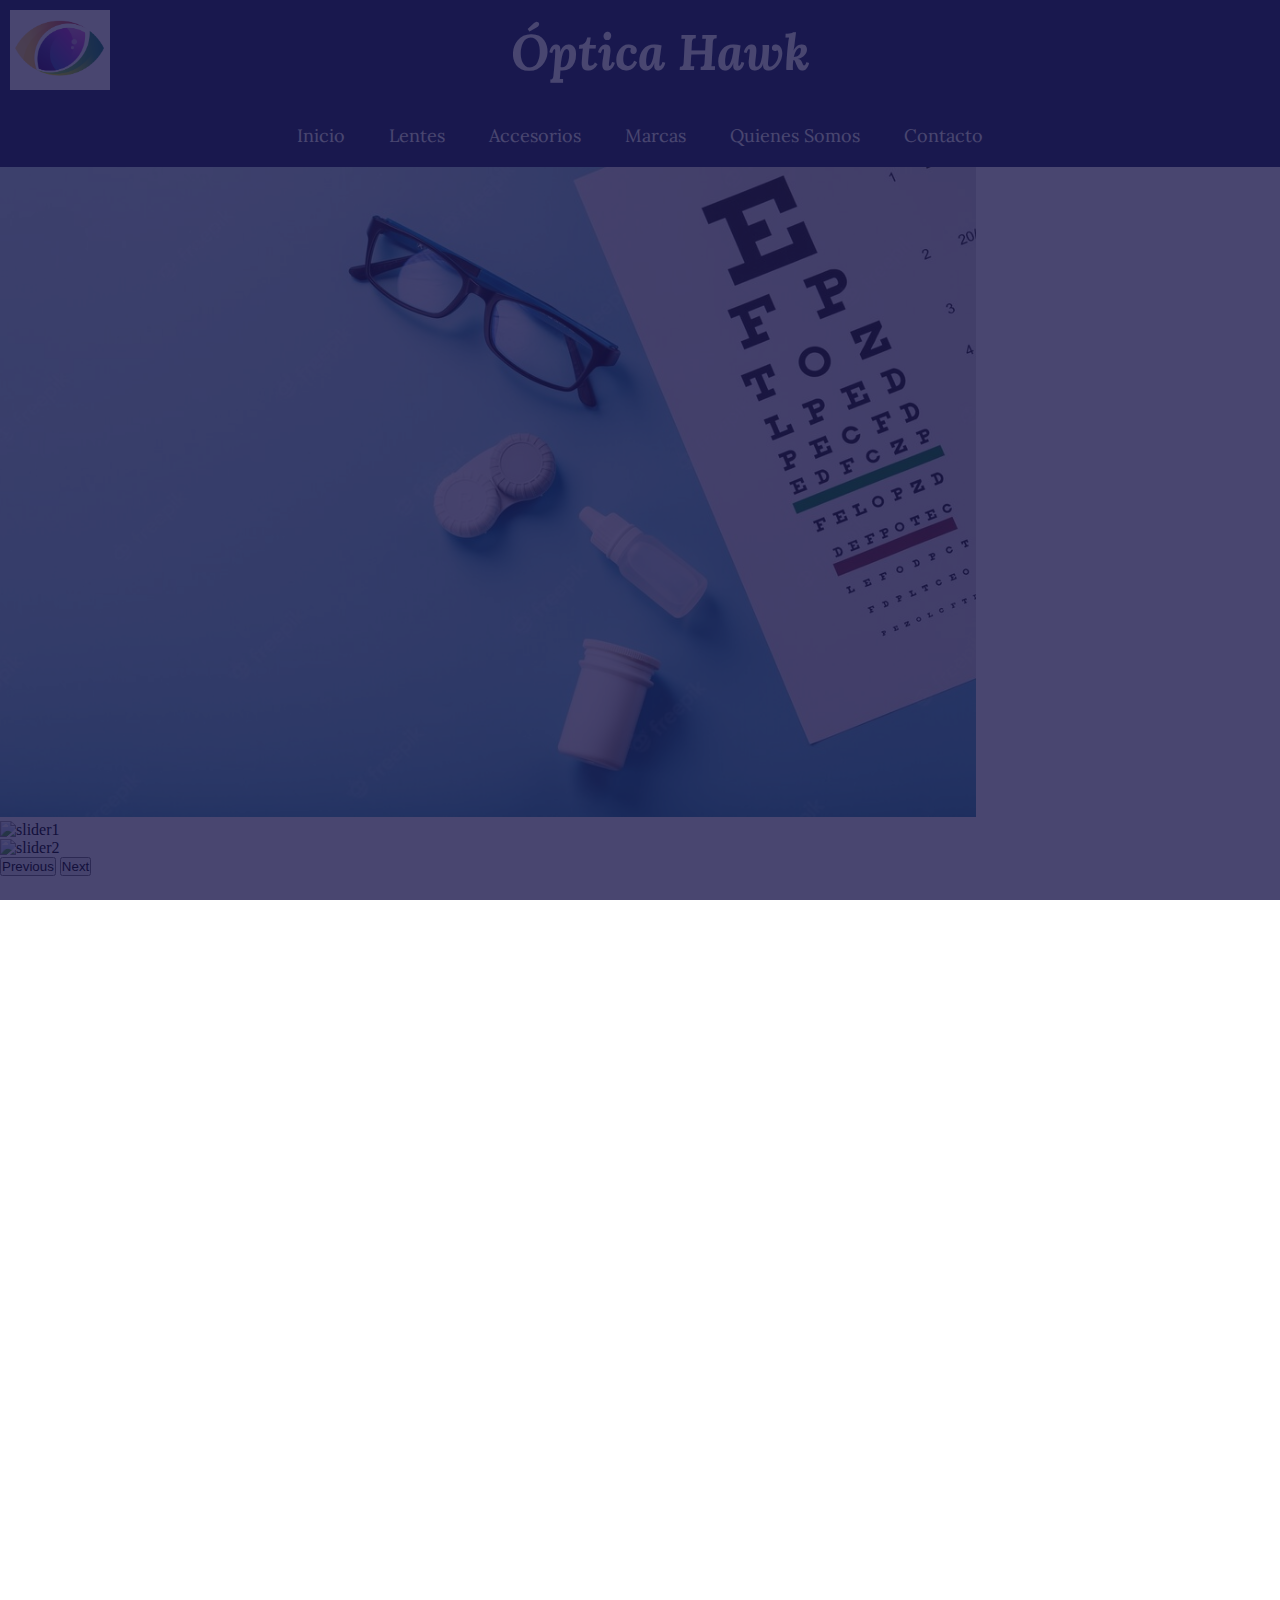
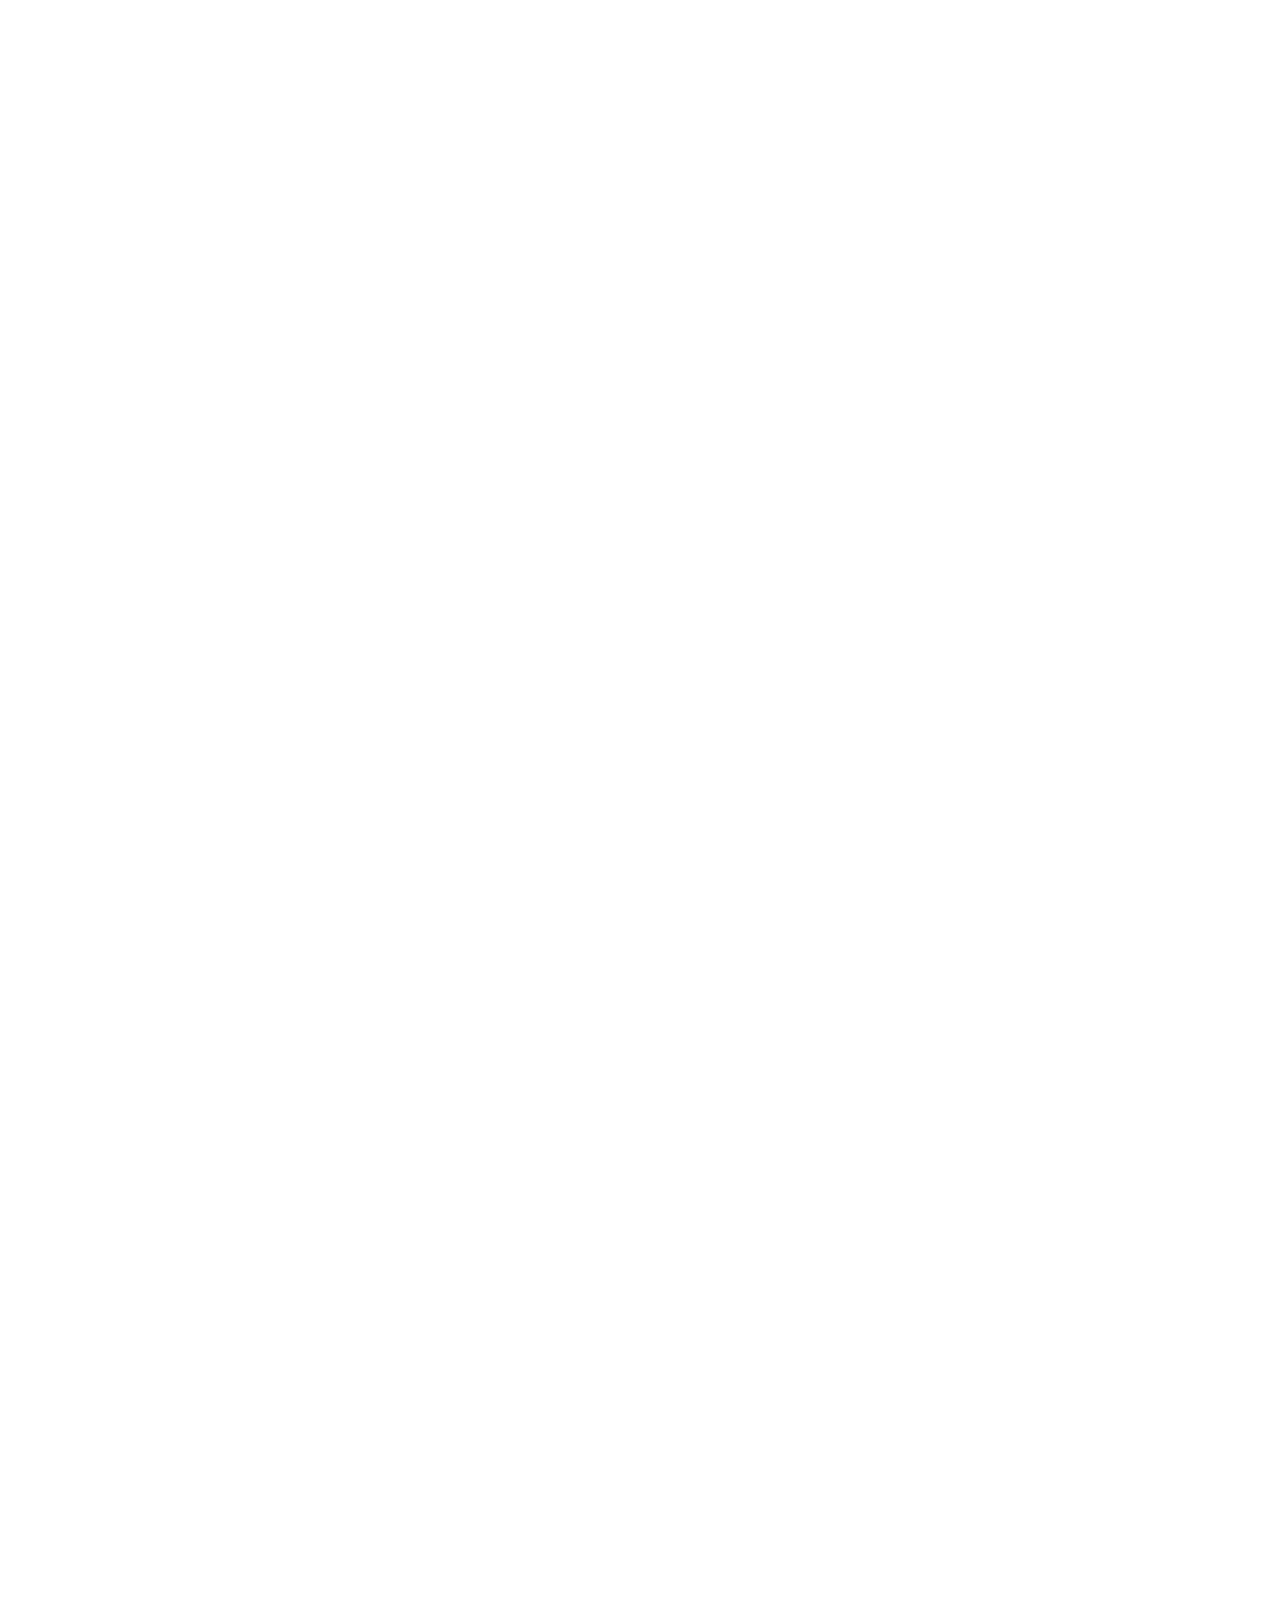
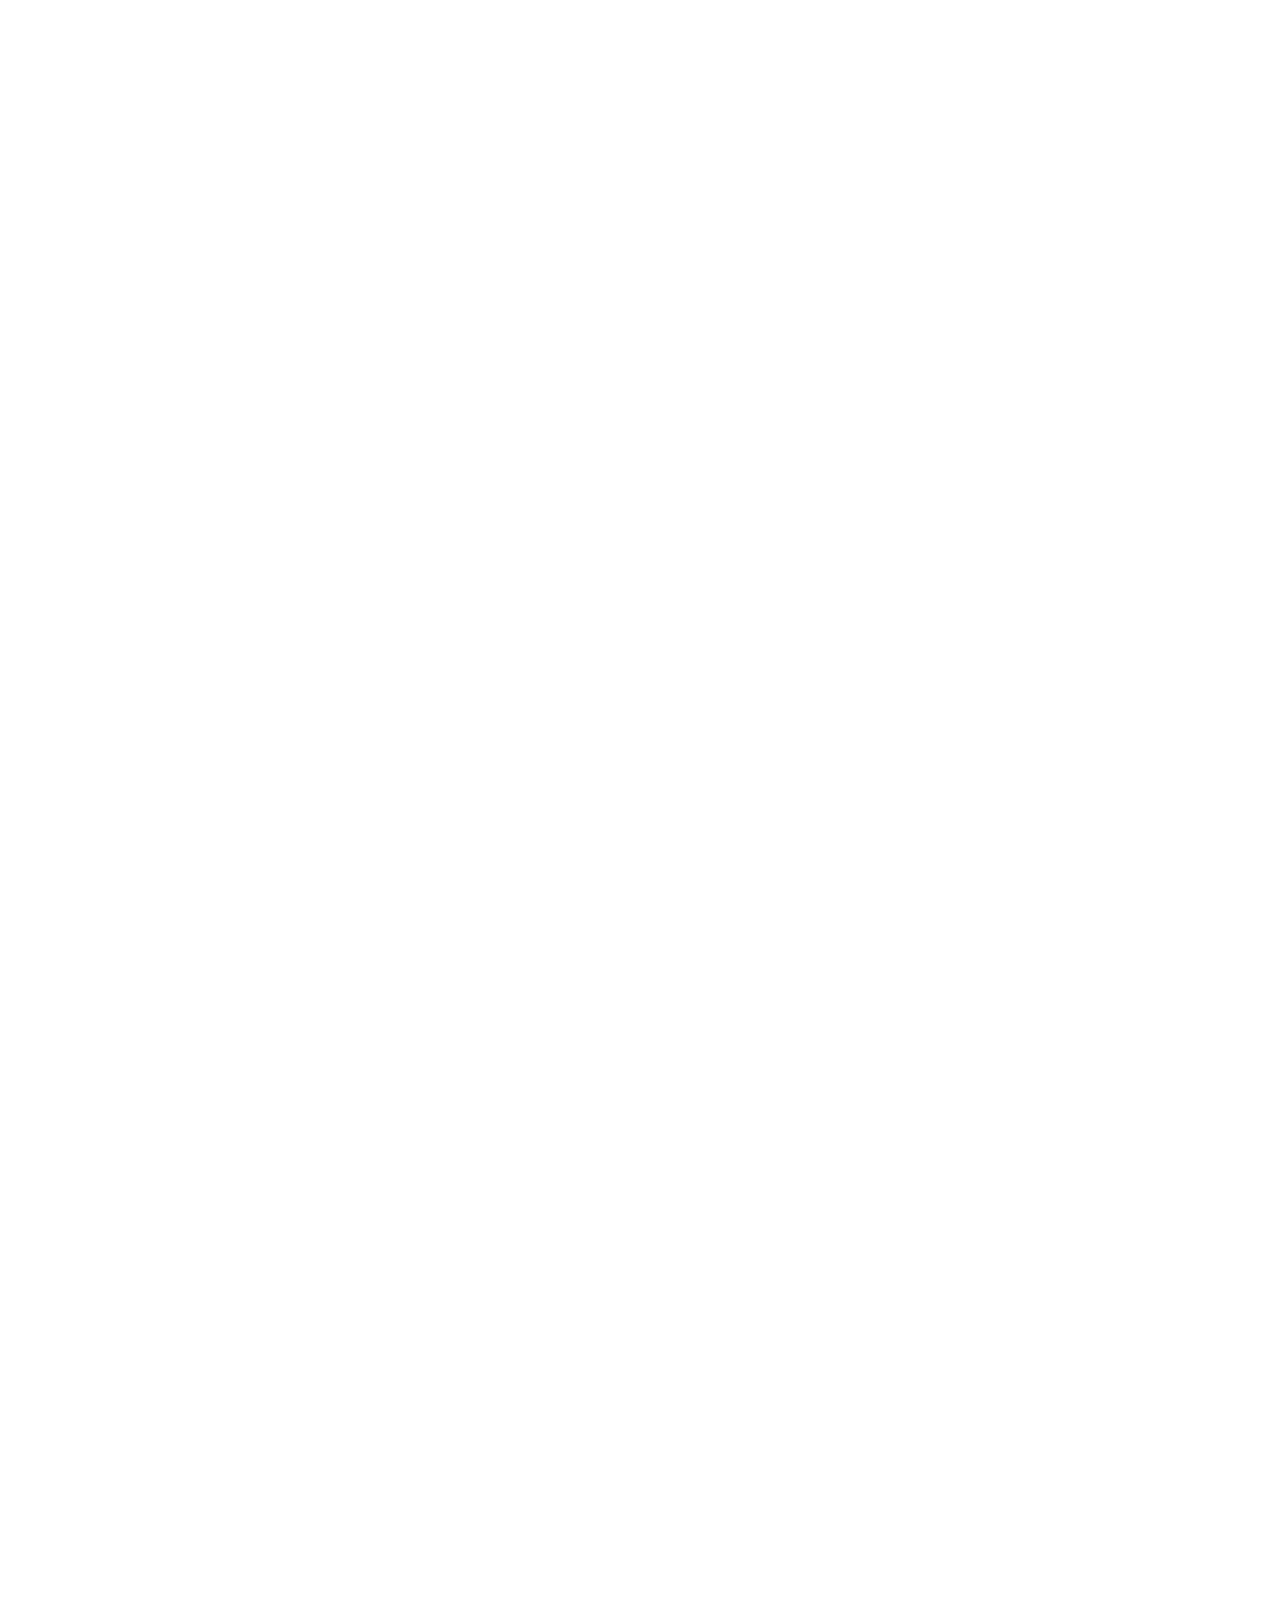
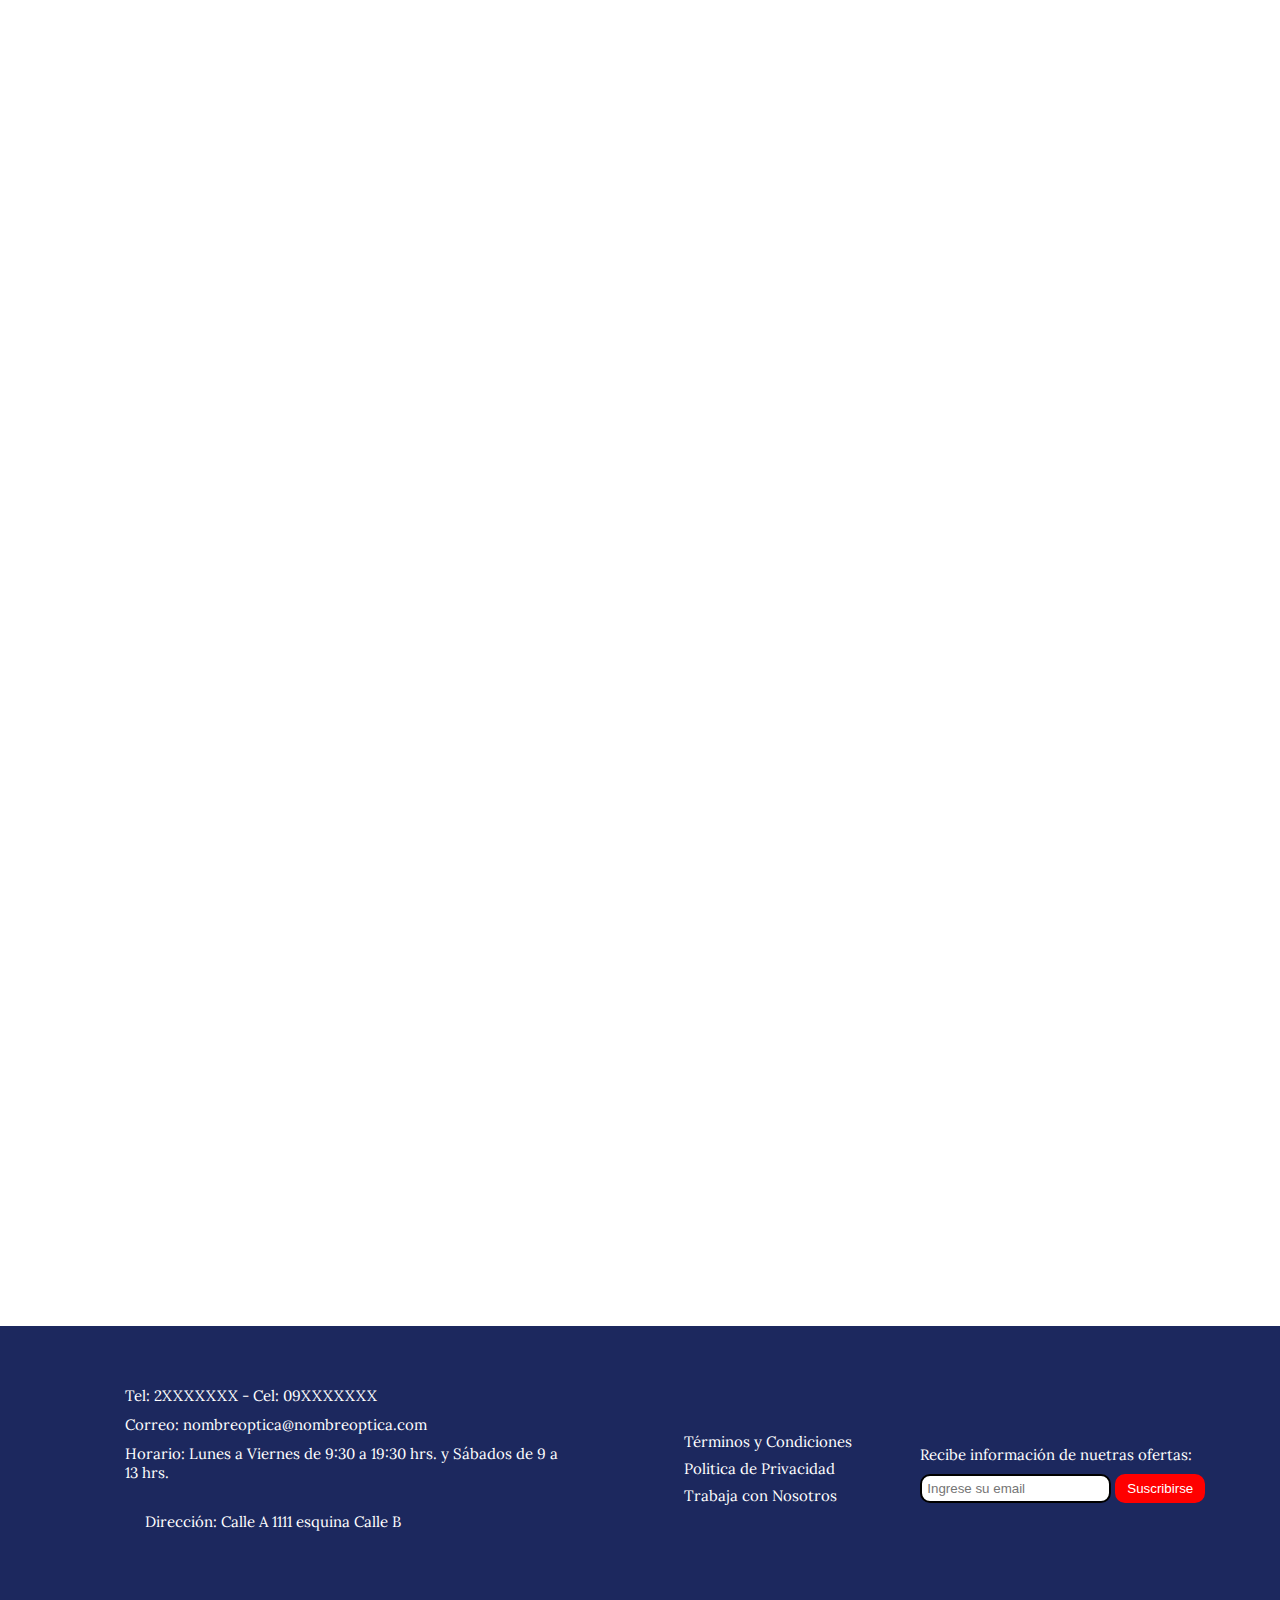
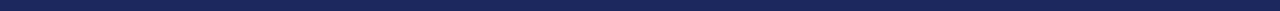
==== commit 3987db4e: "Agrego animaciones de carga y en el index" ====
--- a/index.html
+++ b/index.html
@@ -12,8 +12,12 @@
     <link rel="preconnect" href="https://fonts.gstatic.com" crossorigin>
     <link href="https://fonts.googleapis.com/css2?family=Lora:ital,wght@0,400;0,500;0,600;0,700;1,400;1,500;1,600;1,700&display=swap" rel="stylesheet">
     <link href="https://cdn.jsdelivr.net/npm/bootstrap@5.3.0-alpha1/dist/css/bootstrap.min.css" rel="stylesheet" integrity="sha384-GLhlTQ8iRABdZLl6O3oVMWSktQOp6b7In1Zl3/Jr59b6EGGoI1aFkw7cmDA6j6gD" crossorigin="anonymous">
+    <link href="https://unpkg.com/aos@2.3.1/dist/aos.css" rel="stylesheet">
 </head>
 <body>
+    <div class="loading">
+        <i class="fa-solid fa-spinner"></i>
+    </div>
     <header class="nav">
         <div class="nav1">
             <a href="./index.html" class="nav-logo"><img src="./assets/img/optica-logo.jpg" alt="Logo Óptica Hawk"></a>
@@ -69,7 +73,7 @@
                 </button>
             </div>
         </section>
-        <section class="main-glasses mt-5">
+        <section class="main-glasses mt-5" data-aos="fade-right">
             <div class="glasses m-0 row justify-content-center align-items-center">
                 <h2 class="glasses-title col-8 text-center">Lentes de Receta</h2>    
             </div>
@@ -100,7 +104,7 @@
                 </div>
             </div>    
         </section>
-        <section class="main-sunglasses mt-5">
+        <section class="main-sunglasses mt-5" data-aos="fade-left">
             <div class="sunglasses m-0 row justify-content-center align-items-center">
                 <h2 class="sunglasses-title col-8 text-center">Lentes de Sol</h2>    
             </div>
@@ -131,7 +135,7 @@
                 </div>
             </div>    
         </section>
-        <section class="main-contact-lenses mt-5">
+        <section class="main-contact-lenses mt-5" data-aos="fade-right">
             <div class="contact-lenses m-0 row justify-content-center align-items-center">
                 <h2 class="contact-lenses-title col-8 text-center">Lentes de Contacto</h2>    
             </div>
@@ -181,6 +185,16 @@
             <button class="sub-btn">Suscribirse</button>    
         </div>
     </footer>
+    <script src="./assets/js/main.js"></script>
     <script src="https://cdn.jsdelivr.net/npm/bootstrap@5.3.0-alpha1/dist/js/bootstrap.bundle.min.js" integrity="sha384-w76AqPfDkMBDXo30jS1Sgez6pr3x5MlQ1ZAGC+nuZB+EYdgRZgiwxhTBTkF7CXvN" crossorigin="anonymous"></script>
+    <script src="https://unpkg.com/aos@2.3.1/dist/aos.js"></script>
+    <script>
+        AOS.init(
+            {
+                duration: 2000,
+                once: true
+            }
+        );
+      </script>
 </body>
 </html>--- a/assets/css/style.css
+++ b/assets/css/style.css
@@ -2,6 +2,34 @@
     margin: 0;
     padding: 0;
     box-sizing: border-box;
+}
+
+.loading {
+    width: 100vw;
+    height: 100vh;
+    position: fixed;
+    background-color: #181449c9;
+    z-index: 30000;
+    display: flex;
+    justify-content: center;
+    align-items: center;
+}
+
+.loading i {
+    color: #ffffff;
+    font-size: 64px;
+    animation-name: rotar;
+    animation-duration: 1s;
+    animation-iteration-count: infinite;
+}
+
+@keyframes rotar {
+    0% {
+        transform: rotateZ(0deg);
+    }
+    100% {
+        transform: rotateZ(360deg);
+    }
 }
 
 /*------Header------*/
@@ -394,10 +422,305 @@
 
 /*---Quienes-Somos---*/
 
-.main-quienes-somos h2 {
-    margin: 48px;
+.container-img , .container-img1 {
+    width: 450px;
+    height: 300px;
+}
+
+.main-quienes-somos {
+    margin-top: 20px;
+    margin-bottom: 20px;
+    display: grid;
+    grid-template-columns: 1fr 1fr;
+    grid-template-rows: 80px 1fr 1fr;
+    gap: 20px;
+    grid-template-areas:    "title title"
+                            "img1  text1"
+                            "text2 img2";
+}
+
+.page-title-quienes-somos {
+    grid-area: title;
+    align-self: start;
+    justify-self: start;
+    margin-left: 20px;
     font-size: 45px;
     font-family: 'Lora', serif;
-}
-
-/*--Fin-Quines-Somos--*/+    
+}
+
+.container-img {
+    grid-area: img1;
+    align-self: center;
+    justify-self: center;
+}
+
+.container-desc {
+    grid-area: text1;
+    align-self: center;
+    justify-content: center;
+    padding: 40px;
+    font-size: 18px;
+}
+
+.container-img1 {
+    grid-area: img2;
+    align-self: center;
+    justify-self: center;
+}
+
+.container-desc1 {
+    grid-area: text2;
+    align-self: center;
+    justify-content: center;
+    padding: 40px;
+    font-size: 18px;
+}
+
+@media (max-width:992px){
+
+    .main-quienes-somos {
+        display: grid;
+        grid-template-columns: 1fr;
+        grid-template-rows: 70px 1fr 1fr 1fr 1fr;
+        gap: 10px;
+        grid-template-areas:    "title"
+                                "img1"  
+                                "text1"
+                                "img2"
+                                "text2";
+    }
+
+    .page-title-quienes-somos {
+        font-size: 40px;
+        font-family: 'Lora', serif;
+    }
+
+    .container-desc1 , .container-desc {
+        padding: 20px;
+    }
+    
+}
+
+@media (max-width:992px){
+
+    .container-img , .container-img1 {
+        width: 350px;
+        height: 200px;
+    }
+
+    .container-desc1 , .container-desc {
+        padding: 10px;
+    }
+}
+/*--Fin-Quines-Somos--*/
+
+/*-------Marcas-------*/
+
+.main-marcas {
+    display: grid;
+    grid-template-columns: 1fr 1fr;
+    grid-template-rows: 90px 650px 650px;
+    gap: 20px;
+    grid-template-areas:    "title title"
+                            "marca1  marca2"
+                            "marca3  marca4";
+}
+
+.title-marcas {
+    grid-area: title;
+    font-size: 45px;
+    font-family: 'Lora', serif;
+    padding: 10px;
+    margin: 10px;
+    justify-self: start;
+}
+
+.marca1-img , .marca2-img , .marca3-img, .marca4-img {
+    width: 200px;
+    height: 140px;
+    object-fit: cover;
+}
+
+.marca1 , .marca2 , .marca3 , .marca4 {
+    display: flex;
+    flex-direction: column;
+    align-items: center;
+    justify-content: space-around;
+}
+
+.marca1 {
+    grid-area: marca1;
+}
+
+.marca2 {
+    grid-area: marca2;
+}
+
+.marca3 {
+    grid-area: marca3;
+}
+
+.marca4 {
+    grid-area: marca4;
+}
+
+.video {
+    z-index: -1000;
+}
+@media (max-width:1200px){
+
+    .main-marcas {
+        grid-template-columns: 1fr;
+        grid-template-rows: 90px 650px 650px 650px 650px;
+        grid-template-areas:    "title"
+                                "marca1"  
+                                "marca2"
+                                "marca3"
+                                "marca4";
+    }
+    
+}
+
+@media (max-width:768px) {
+
+    .main-marcas {
+        grid-template-columns: 1fr;
+        grid-template-rows: 70px 400px 400px 400px 400px;
+        grid-template-areas:    "title"
+                                "marca1"  
+                                "marca2"
+                                "marca3"
+                                "marca4";
+    }
+    
+    .title-marcas {
+        font-size: 30px;
+    }
+    
+    .video {
+        position: relative;
+    }
+    
+    .video iframe {
+        width: 100%;
+        height: 100%;
+    }
+}
+
+/*-----Fin-Marcas-----*/
+
+/*------Contacto------*/
+
+.title-contacto {
+    font-size: 45px;
+    margin: 20px;
+    font-family: 'Lora', serif;
+}
+.main-contacto {
+    display: flex;
+    flex-direction: row;
+    flex-wrap: wrap;
+    justify-content: space-around;
+    align-items: center;
+    margin-bottom: 20px;
+}
+
+.formulario {
+    width: 500px;
+    height: auto;
+    margin: 10px;
+    padding: 10px;
+}
+
+.form-contacto{
+    width: 100%;
+    display: flex;
+    flex-direction: column;
+    align-items: center;
+    gap: 10px;
+}
+
+.label{
+    width: 100%;
+    font-family: serif;
+    font-size: 17px;
+    font-weight:400;
+}
+
+.control-form1 {
+    width: 100%;
+    height: 30px;
+    border: 2px solid #181449;
+    border-radius: 5px;
+    margin: 10px 0px;
+}
+
+.control-form2 {
+    width: 100%;
+    height: 100px;
+    border: 2px solid #181449;
+    border-radius: 5px;
+    margin: 10px 0px;
+}
+
+.control-btn {
+    width: 50%;
+    height: 30px;
+    border-radius: 5px;
+    margin: 10px 0px;
+    border: 2px solid #181449;
+    font-family: serif;
+    font-size: 17px;
+}
+
+.info {
+    width: 500px;
+    height: auto;
+    margin: 20px;
+    padding: 20px;
+    overflow: hidden;
+}
+
+.info p {
+    margin: 10px;
+}
+
+.location-map {
+    margin: 10px;
+}
+
+@media (max-width:1200px){
+
+    .main-contacto {
+        justify-content: center;
+    }
+
+    .formulario {
+        width: 100%;
+    }
+
+    .label{
+        width: 60%;
+    }
+
+    .info {
+        width: 100%;
+        display: flex;
+        flex-direction: column;
+        align-items: center;
+    }    
+    
+    .info p {
+        text-align: center;
+    }
+}
+
+@media (max-width:768px) {
+
+    .label{
+        width: 100%;
+    }
+}
+
+/*---Fin-Contacto-----*/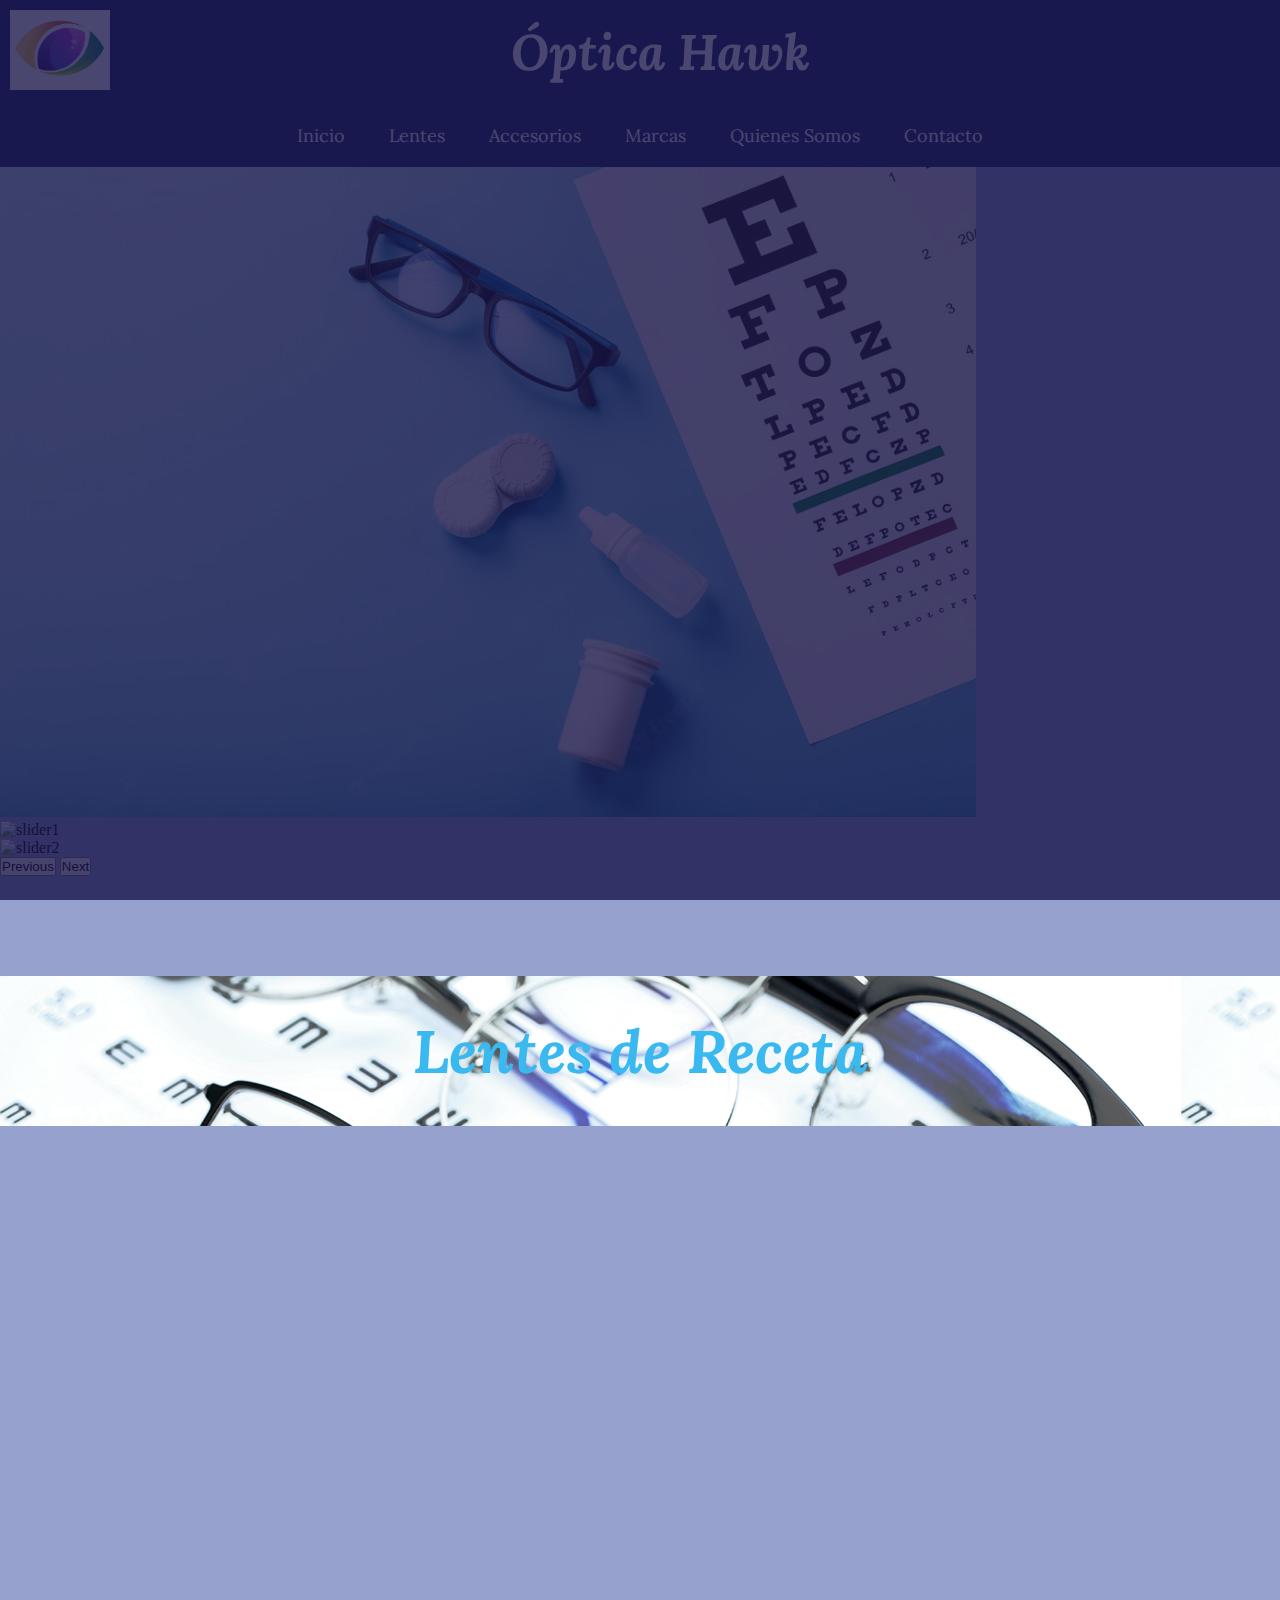
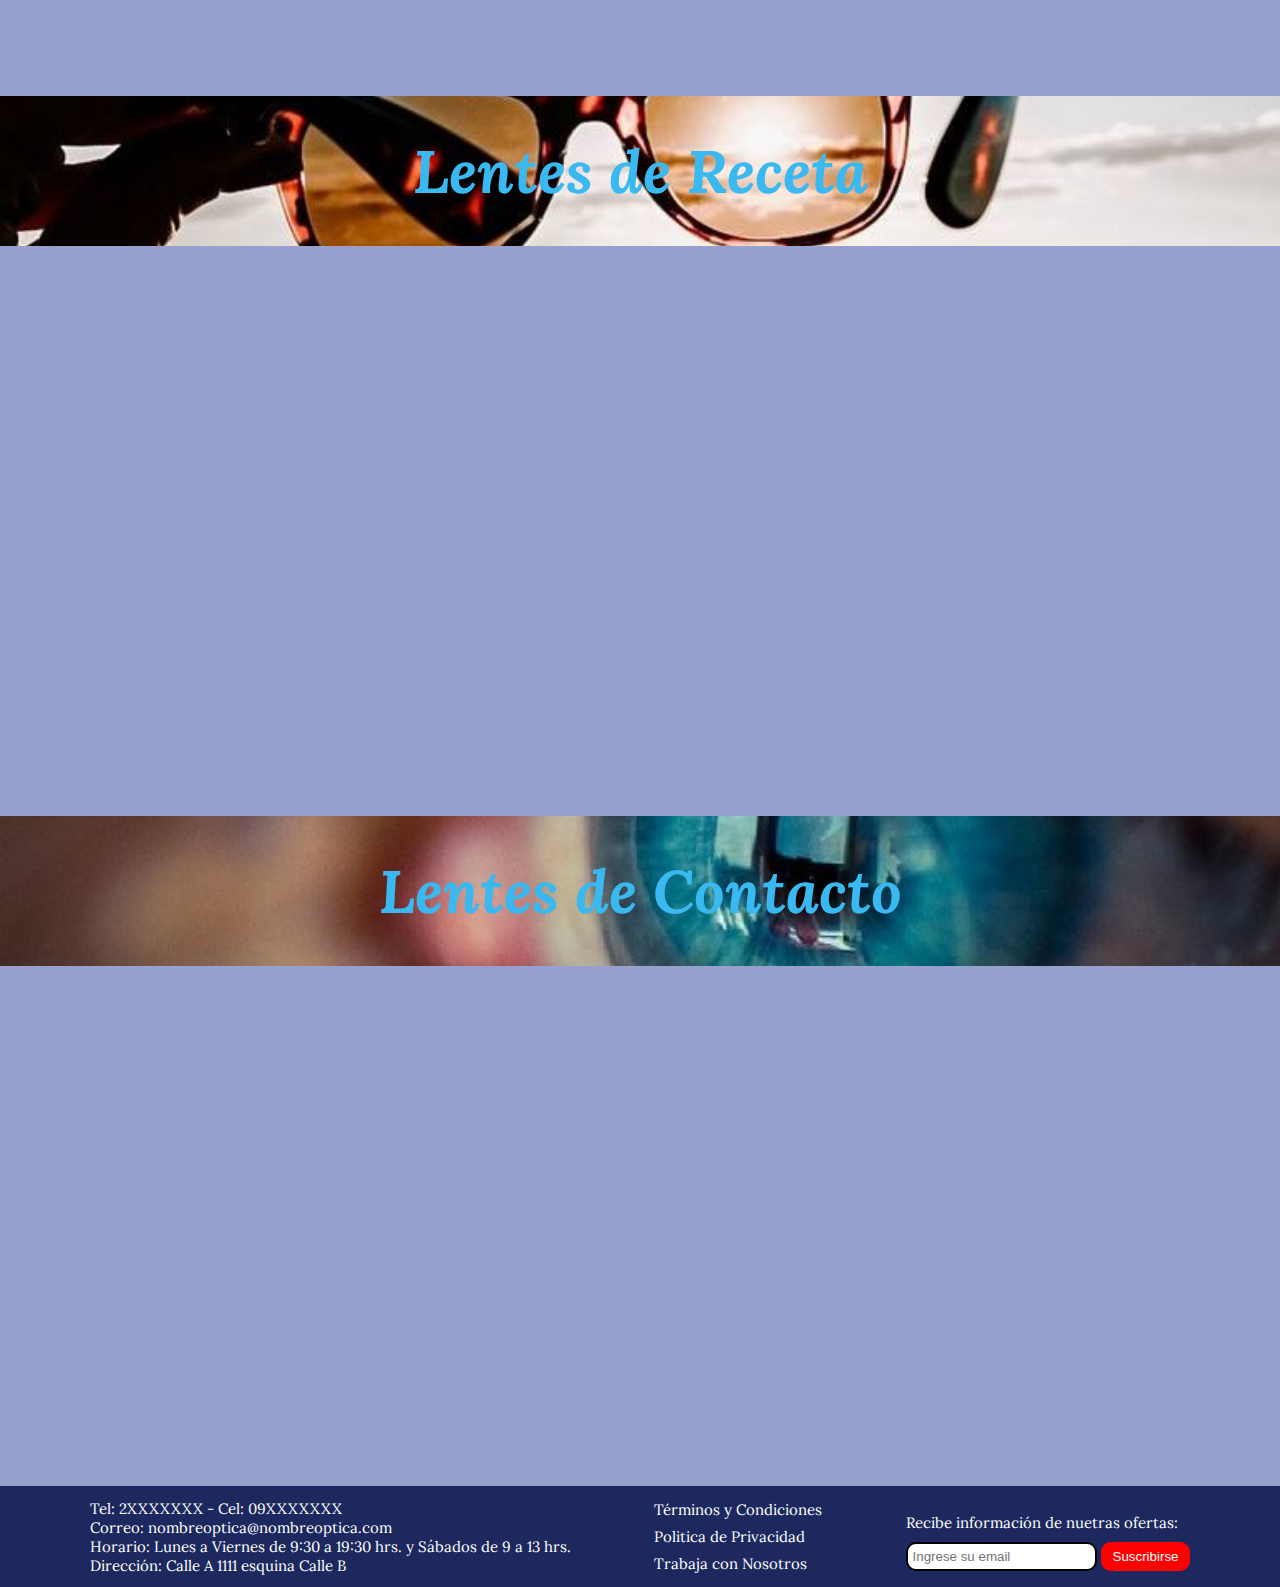
==== commit acf01ffb: "todas las paginas responsive y con sass" ====
--- a/index.html
+++ b/index.html
@@ -4,8 +4,9 @@
     <meta charset="UTF-8">
     <meta http-equiv="X-UA-Compatible" content="IE=edge">
     <meta name="viewport" content="width=device-width, initial-scale=1.0">
+    <meta name="description" content="Óptica Hawk donde encontrarás la mejor solución Salud Visual">
+    <meta name="keywords" content="OPTICA, LENTES, LENTES DE CONTACTO, LENTES DE SOL, ACCESORIOS PARA LENTES">
     <title>Optica Hawk</title>
-    <link rel="stylesheet" href="./assets/css/style.css">
     <link rel="shortcut icon" href="./assets/img/optica-logo.jpg">
     <link rel="stylesheet" href="https://cdnjs.cloudflare.com/ajax/libs/font-awesome/6.2.1/css/all.min.css" integrity="sha512-MV7K8+y+gLIBoVD59lQIYicR65iaqukzvf/nwasF0nqhPay5w/9lJmVM2hMDcnK1OnMGCdVK+iQrJ7lzPJQd1w==" crossorigin="anonymous" referrerpolicy="no-referrer" />
     <link rel="preconnect" href="https://fonts.googleapis.com">
@@ -13,8 +14,9 @@
     <link href="https://fonts.googleapis.com/css2?family=Lora:ital,wght@0,400;0,500;0,600;0,700;1,400;1,500;1,600;1,700&display=swap" rel="stylesheet">
     <link href="https://cdn.jsdelivr.net/npm/bootstrap@5.3.0-alpha1/dist/css/bootstrap.min.css" rel="stylesheet" integrity="sha384-GLhlTQ8iRABdZLl6O3oVMWSktQOp6b7In1Zl3/Jr59b6EGGoI1aFkw7cmDA6j6gD" crossorigin="anonymous">
     <link href="https://unpkg.com/aos@2.3.1/dist/aos.css" rel="stylesheet">
+    <link rel="stylesheet" href="./assets/css/style.css">
 </head>
-<body>
+<body class="index">
     <div class="loading">
         <i class="fa-solid fa-spinner"></i>
     </div>
@@ -73,96 +75,96 @@
                 </button>
             </div>
         </section>
-        <section class="main-glasses mt-5" data-aos="fade-right">
-            <div class="glasses m-0 row justify-content-center align-items-center">
-                <h2 class="glasses-title col-8 text-center">Lentes de Receta</h2>    
-            </div>
-            <div class="tarjeta-container mt-5 d-flex flex-row flex-wrap justify-content-center">
-                <div class="tarjeta m-3 d-flex flex-column align-items-center">
+        <section class="main-glasses"></section>
+            <div class="glasses">
+                <h2 class="glasses-title">Lentes de Receta</h2>    
+            </div>
+            <div class="tarjeta-container" data-aos="fade-right">
+                <div class="tarjeta">
                     <img class="tarjeta-img" src="./assets/img/receta1.jpg" alt="Lentes Receta">
-                    <h3 class="tarjeta-title text-center ms-1 me-1">Lorem ipsum dolor sit amet consectetur adipisicing.</h3>
-                    <p class="tarjeta-desc text-center ms-1 me-1">Lorem ipsum, dolor sit amet consectetur adipisicing elit. Nesciunt ea vero cupiditate, facere consectetur saepe.</p>
-                    <button type="button" class="btn btn-primary text-center mb-2 ms-2">Agregar al Carrito</button>
-                </div>
-                <div class="tarjeta m-3 d-flex flex-column align-items-center">
+                    <h3 class="tarjeta-title">Lorem ipsum dolor sit amet consectetur adipisicing.</h3>
+                    <p class="tarjeta-desc">Lorem ipsum, dolor sit amet consectetur adipisicing elit. Nesciunt ea vero cupiditate, facere consectetur saepe.</p>
+                    <button type="button" class="tarjeta-btn">Agregar al Carrito</button>
+                </div>
+                <div class="tarjeta">
                     <img class="tarjeta-img" src="./assets/img/receta2.jpg" alt="Lentes Receta">
-                    <h3 class="tarjeta-title text-center ms-1 me-1">Lorem ipsum dolor sit amet consectetur adipisicing.</h3>
-                    <p class="tarjeta-desc text-center ms-1 me-1">Lorem ipsum, dolor sit amet consectetur adipisicing elit. Nesciunt ea vero cupiditate, facere consectetur saepe.</p>
-                    <button type="button" class="btn btn-primary text-center mb-2 ms-2">Agregar al Carrito</button>
-                </div>
-                <div class="tarjeta m-3 d-flex flex-column align-items-center">
+                    <h3 class="tarjeta-title">Lorem ipsum dolor sit amet consectetur adipisicing.</h3>
+                    <p class="tarjeta-desc">Lorem ipsum, dolor sit amet consectetur adipisicing elit. Nesciunt ea vero cupiditate, facere consectetur saepe.</p>
+                    <button type="button" class="tarjeta-btn">Agregar al Carrito</button>
+                </div>
+                <div class="tarjeta">
                     <img class="tarjeta-img" src="./assets/img/receta3.jpg" alt="Lentes Receta">
-                    <h3 class="tarjeta-title text-center ms-1 me-1">Lorem ipsum dolor sit amet consectetur adipisicing.</h3>
-                    <p class="tarjeta-desc text-center ms-1 me-1">Lorem ipsum, dolor sit amet consectetur adipisicing elit. Nesciunt ea vero cupiditate, facere consectetur saepe.</p>
-                    <button type="button" class="btn btn-primary text-center mb-2 ms-2">Agregar al Carrito</button>
-                </div>
-                <div class="tarjeta m-3 d-flex flex-column align-items-center">
+                    <h3 class="tarjeta-title">Lorem ipsum dolor sit amet consectetur adipisicing.</h3>
+                    <p class="tarjeta-desc">Lorem ipsum, dolor sit amet consectetur adipisicing elit. Nesciunt ea vero cupiditate, facere consectetur saepe.</p>
+                    <button type="button" class="tarjeta-btn">Agregar al Carrito</button>
+                </div>
+                <div class="tarjeta">
                     <img class="tarjeta-img" src="./assets/img/receta4.jpg" alt="Lentes Receta">
-                    <h3 class="tarjeta-title text-center ms-1 me-1">Lorem ipsum dolor sit amet consectetur adipisicing.</h3>
-                    <p class="tarjeta-desc text-center ms-1 me-1">Lorem ipsum, dolor sit amet consectetur adipisicing elit. Nesciunt ea vero cupiditate, facere consectetur saepe.</p>
-                    <button type="button" class="btn btn-primary text-center mb-2 ms-2">Agregar al Carrito</button>
-                </div>
-            </div>    
+                    <h3 class="tarjeta-title">Lorem ipsum dolor sit amet consectetur adipisicing.</h3>
+                    <p class="tarjeta-desc">Lorem ipsum, dolor sit amet consectetur adipisicing elit. Nesciunt ea vero cupiditate, facere consectetur saepe.</p>
+                    <button type="button" class="tarjeta-btn">Agregar al Carrito</button>
+                </div>
+            </div>
         </section>
-        <section class="main-sunglasses mt-5" data-aos="fade-left">
-            <div class="sunglasses m-0 row justify-content-center align-items-center">
-                <h2 class="sunglasses-title col-8 text-center">Lentes de Sol</h2>    
-            </div>
-            <div class="tarjeta-container mt-5 d-flex flex-row flex-wrap justify-content-center">
-                <div class="tarjeta m-3 d-flex flex-column align-items-center">
+        <section class="main-sunglasses"></section>
+            <div class="sunglasses">
+                <h2 class="sunglasses-title">Lentes de Receta</h2>    
+            </div>
+            <div class="tarjeta-container" data-aos="fade-left">
+                <div class="tarjeta">
                     <img class="tarjeta-img" src="./assets/img/sol1.jpg" alt="Lentes Sol">
-                    <h3 class="tarjeta-title text-center ms-1 me-1">Lorem ipsum dolor sit amet consectetur adipisicing.</h3>
-                    <p class="tarjeta-desc text-center ms-1 me-1">Lorem ipsum, dolor sit amet consectetur adipisicing elit. Nesciunt ea vero cupiditate, facere consectetur saepe.</p>
-                    <button type="button" class="btn btn-primary text-center mb-2 ms-2">Agregar al Carrito</button>
-                </div>
-                <div class="tarjeta m-3 d-flex flex-column align-items-center">
+                    <h3 class="tarjeta-title">Lorem ipsum dolor sit amet consectetur adipisicing.</h3>
+                    <p class="tarjeta-desc">Lorem ipsum, dolor sit amet consectetur adipisicing elit. Nesciunt ea vero cupiditate, facere consectetur saepe.</p>
+                    <button type="button" class="tarjeta-btn">Agregar al Carrito</button>
+                </div>
+                <div class="tarjeta">
                     <img class="tarjeta-img" src="./assets/img/sol2.jpg" alt="Lentes Sol">
-                    <h3 class="tarjeta-title text-center ms-1 me-1">Lorem ipsum dolor sit amet consectetur adipisicing.</h3>
-                    <p class="tarjeta-desc text-center ms-1 me-1">Lorem ipsum, dolor sit amet consectetur adipisicing elit. Nesciunt ea vero cupiditate, facere consectetur saepe.</p>
-                    <button type="button" class="btn btn-primary text-center mb-2 ms-2">Agregar al Carrito</button>
-                </div>
-                <div class="tarjeta m-3 d-flex flex-column align-items-center">
+                    <h3 class="tarjeta-title">Lorem ipsum dolor sit amet consectetur adipisicing.</h3>
+                    <p class="tarjeta-desc">Lorem ipsum, dolor sit amet consectetur adipisicing elit. Nesciunt ea vero cupiditate, facere consectetur saepe.</p>
+                    <button type="button" class="tarjeta-btn">Agregar al Carrito</button>
+                </div>
+                <div class="tarjeta">
                     <img class="tarjeta-img" src="./assets/img/sol3.jpg" alt="Lentes Sol">
-                    <h3 class="tarjeta-title text-center ms-1 me-1">Lorem ipsum dolor sit amet consectetur adipisicing.</h3>
-                    <p class="tarjeta-desc text-center ms-1 me-1">Lorem ipsum, dolor sit amet consectetur adipisicing elit. Nesciunt ea vero cupiditate, facere consectetur saepe.</p>
-                    <button type="button" class="btn btn-primary text-center mb-2 ms-2">Agregar al Carrito</button>
-                </div>
-                <div class="tarjeta m-3 d-flex flex-column align-items-center">
+                    <h3 class="tarjeta-title">Lorem ipsum dolor sit amet consectetur adipisicing.</h3>
+                    <p class="tarjeta-desc">Lorem ipsum, dolor sit amet consectetur adipisicing elit. Nesciunt ea vero cupiditate, facere consectetur saepe.</p>
+                    <button type="button" class="tarjeta-btn">Agregar al Carrito</button>
+                </div>
+                <div class="tarjeta">
                     <img class="tarjeta-img" src="./assets/img/sol4.jpg" alt="Lentes Sol">
-                    <h3 class="tarjeta-title text-center ms-1 me-1">Lorem ipsum dolor sit amet consectetur adipisicing.</h3>
-                    <p class="tarjeta-desc text-center ms-1 me-1">Lorem ipsum, dolor sit amet consectetur adipisicing elit. Nesciunt ea vero cupiditate, facere consectetur saepe.</p>
-                    <button type="button" class="btn btn-primary text-center mb-2 ms-2">Agregar al Carrito</button>
-                </div>
-            </div>    
-        </section>
-        <section class="main-contact-lenses mt-5" data-aos="fade-right">
-            <div class="contact-lenses m-0 row justify-content-center align-items-center">
-                <h2 class="contact-lenses-title col-8 text-center">Lentes de Contacto</h2>    
-            </div>
-            <div class="tarjeta-container mt-5 mb-5 d-flex flex-row flex-wrap justify-content-center">
-                <div class="tarjeta m-3 d-flex flex-column align-items-center">
-                    <img class="tarjeta-img" src="./assets/img/receta1.jpg" alt="Lentes Contacto">
-                    <h3 class="tarjeta-title text-center ms-1 me-1">Lorem ipsum dolor sit amet consectetur adipisicing.</h3>
-                    <p class="tarjeta-desc text-center ms-1 me-1">Lorem ipsum, dolor sit amet consectetur adipisicing elit. Nesciunt ea vero cupiditate, facere consectetur saepe.</p>
-                    <button type="button" class="btn btn-primary text-center mb-2 ms-2">Agregar al Carrito</button>
-                </div>
-                <div class="tarjeta m-3 d-flex flex-column align-items-center">
-                    <img class="tarjeta-img" src="./assets/img/receta2.jpg" alt="Lentes Contacto">
-                    <h3 class="tarjeta-title text-center ms-1 me-1">Lorem ipsum dolor sit amet consectetur adipisicing.</h3>
-                    <p class="tarjeta-desc text-center ms-1 me-1">Lorem ipsum, dolor sit amet consectetur adipisicing elit. Nesciunt ea vero cupiditate, facere consectetur saepe.</p>
-                    <button type="button" class="btn btn-primary text-center mb-2 ms-2">Agregar al Carrito</button>
-                </div>
-                <div class="tarjeta m-3 d-flex flex-column align-items-center">
-                    <img class="tarjeta-img" src="./assets/img/receta3.jpg" alt="Lentes Contacto">
-                    <h3 class="tarjeta-title text-center ms-1 me-1">Lorem ipsum dolor sit amet consectetur adipisicing.</h3>
-                    <p class="tarjeta-desc text-center ms-1 me-1">Lorem ipsum, dolor sit amet consectetur adipisicing elit. Nesciunt ea vero cupiditate, facere consectetur saepe.</p>
-                    <button type="button" class="btn btn-primary text-center mb-2 ms-2">Agregar al Carrito</button>
-                </div>
-                <div class="tarjeta m-3 d-flex flex-column align-items-center">
-                    <img class="tarjeta-img" src="./assets/img/receta4.jpg" alt="Lentes Contacto">
-                    <h3 class="tarjeta-title text-center ms-1 me-1">Lorem ipsum dolor sit amet consectetur adipisicing.</h3>
-                    <p class="tarjeta-desc text-center ms-1 me-1">Lorem ipsum, dolor sit amet consectetur adipisicing elit. Nesciunt ea vero cupiditate, facere consectetur saepe.</p>
-                    <button type="button" class="btn btn-primary text-center mb-2 ms-2">Agregar al Carrito</button>
+                    <h3 class="tarjeta-title">Lorem ipsum dolor sit amet consectetur adipisicing.</h3>
+                    <p class="tarjeta-desc">Lorem ipsum, dolor sit amet consectetur adipisicing elit. Nesciunt ea vero cupiditate, facere consectetur saepe.</p>
+                    <button type="button" class="tarjeta-btn">Agregar al Carrito</button>
+                </div>
+            </div>
+        </section>        
+        <section class="main-contact-lenses" >
+            <div class="contact-lenses">
+                <h2 class="contact-lenses-title">Lentes de Contacto</h2>    
+            </div>
+            <div class="tarjeta-container" data-aos="fade-right">
+                <div class="tarjeta">
+                    <img class="tarjeta-img" src="./assets/img/contacto1.jpg" alt="Lentes Contacto">
+                    <h3 class="tarjeta-title">Lorem ipsum dolor sit amet consectetur adipisicing.</h3>
+                    <p class="tarjeta-desc">Lorem ipsum, dolor sit amet consectetur adipisicing elit. Nesciunt ea vero cupiditate, facere consectetur saepe.</p>
+                    <button type="button" class="tarjeta-btn">Agregar al Carrito</button>
+                </div>
+                <div class="tarjeta">
+                    <img class="tarjeta-img" src="./assets/img/contacto2.jpg" alt="Lentes Contacto">
+                    <h3 class="tarjeta-title">Lorem ipsum dolor sit amet consectetur adipisicing.</h3>
+                    <p class="tarjeta-desc">Lorem ipsum, dolor sit amet consectetur adipisicing elit. Nesciunt ea vero cupiditate, facere consectetur saepe.</p>
+                    <button type="button" class="tarjeta-btn">Agregar al Carrito</button>
+                </div>
+                <div class="tarjeta">
+                    <img class="tarjeta-img" src="./assets/img/contacto3.jpg" alt="Lentes Contacto">
+                    <h3 class="tarjeta-title">Lorem ipsum dolor sit amet consectetur adipisicing.</h3>
+                    <p class="tarjeta-desc">Lorem ipsum, dolor sit amet consectetur adipisicing elit. Nesciunt ea vero cupiditate, facere consectetur saepe.</p>
+                    <button type="button" class="tarjeta-btn">Agregar al Carrito</button>
+                </div>
+                <div class="tarjeta">
+                    <img class="tarjeta-img" src="./assets/img/contacto4.jpg" alt="Lentes Contacto">
+                    <h3 class="tarjeta-title">Lorem ipsum dolor sit amet consectetur adipisicing.</h3>
+                    <p class="tarjeta-desc">Lorem ipsum, dolor sit amet consectetur adipisicing elit. Nesciunt ea vero cupiditate, facere consectetur saepe.</p>
+                    <button type="button" class="tarjeta-btn">Agregar al Carrito</button>
                 </div>
             </div>
         </section>
--- a/assets/css/style.css
+++ b/assets/css/style.css
@@ -1,726 +1,722 @@
 * {
-    margin: 0;
-    padding: 0;
-    box-sizing: border-box;
+  margin: 0;
+  padding: 0;
+  box-sizing: border-box;
 }
 
 .loading {
-    width: 100vw;
-    height: 100vh;
-    position: fixed;
-    background-color: #181449c9;
-    z-index: 30000;
-    display: flex;
-    justify-content: center;
-    align-items: center;
-}
-
+  width: 100vw;
+  height: 100vh;
+  position: fixed;
+  background-color: rgba(24, 20, 73, 0.7882352941);
+  z-index: 30000;
+  display: flex;
+  justify-content: center;
+  align-items: center;
+}
 .loading i {
+  color: #ffffff;
+  font-size: 64px;
+  animation-name: rotar;
+  animation-duration: 1s;
+  animation-iteration-count: infinite;
+}
+
+@keyframes rotar {
+  0% {
+    transform: rotateZ(0deg);
+  }
+  100% {
+    transform: rotateZ(360deg);
+  }
+}
+.nav {
+  display: flex;
+  flex-direction: column;
+}
+.nav a {
+  text-decoration: none;
+  color: #ffffff;
+}
+
+.nav1 {
+  width: 100%;
+  display: flex;
+  flex-direction: row;
+  flex-wrap: wrap;
+  justify-content: space-between;
+  align-items: center;
+  background-color: #1c285e;
+}
+
+.nav-logo {
+  padding: 10px 10px;
+  border-radius: 10px;
+  overflow: hidden;
+}
+.nav-logo img {
+  width: 100px;
+  height: 80px;
+  object-fit: cover;
+}
+
+.nav-title {
+  font-size: 50px;
+  font-family: "Lora", serif;
+  font-style: italic;
+}
+
+.nav-icons {
+  margin: 20px;
+  font-size: 30px;
+}
+
+.nav-user, .nav-cart {
+  margin: 10px;
+}
+
+#menu, #menu-check {
+  display: none;
+}
+
+.navegador {
+  background-color: #1c285e;
+  font-family: "Lora", serif;
+  font-style: bold;
+  display: flex;
+  flex-direction: row;
+  justify-content: center;
+}
+.navegador > ul > li {
+  display: inline-block;
+}
+.navegador > ul > li > ul {
+  display: none;
+  background-color: #1c285e;
+  list-style: none;
+}
+.navegador > ul > li a {
+  display: block;
+  padding: 20px 20px;
+  text-decoration: none;
+  color: white;
+  font-size: 18px;
+}
+.navegador > ul > li:hover ul {
+  display: block;
+  position: absolute;
+}
+
+@media (max-width: 992px) {
+  .nav-logo img {
+    width: 80px;
+    height: 64px;
+  }
+  .nav-title {
+    font-size: 40px;
+  }
+  .nav-icons {
+    font-size: 25px;
+  }
+  .navegador ul li a {
+    font-size: 16px;
+  }
+}
+@media (max-width: 768px) {
+  #menu-check:not(:checked) ~ .navegador {
+    display: none;
+  }
+  #menu-check:checked ~ .navegador {
+    display: block;
+  }
+  #menu {
+    display: block;
     color: #ffffff;
-    font-size: 64px;
-    animation-name: rotar;
-    animation-duration: 1s;
-    animation-iteration-count: infinite;
-}
-
-@keyframes rotar {
-    0% {
-        transform: rotateZ(0deg);
-    }
-    100% {
-        transform: rotateZ(360deg);
-    }
-}
-
-/*------Header------*/
-.nav {
-    display: flex;
-    flex-direction: column;
-}
-
-.nav a {
-    text-decoration: none;
-    color: #ffffff;
-}
-
-.nav1 {
-    width: 100%;
+    background-color: #1c285e;
+    font-size: 25px;
+    font-weight: bold;
+    padding: 10px;
+    z-index: 300;
+  }
+  #menu-cerrar {
+    display: none;
+  }
+  #menu-check:checked ~ label #menu-abrir {
+    display: none;
+  }
+  #menu-check:checked ~ label #menu-cerrar {
+    display: block;
+  }
+  .navegador {
+    top: 136px;
+    left: 0;
+    height: 100%;
+    opacity: 0.85;
+    font-size: 25px;
+  }
+  .navegador ul {
+    display: block;
+    text-align: left;
+  }
+  .navegador ul li {
+    display: block;
+    text-align: left;
+  }
+}
+@media (max-width: 576px) {
+  .nav-logo img {
+    width: 64px;
+    height: 51px;
+  }
+  .nav-title {
+    font-size: 30px;
+  }
+  .nav-icons {
+    font-size: 20px;
+  }
+  .navegador {
+    top: 123px;
+  }
+  .navegador ul li a {
+    font-size: 16px;
+  }
+}
+@media (max-width: 450px) {
+  .nav-icons {
     display: flex;
     flex-direction: row;
-    flex-wrap: wrap;
-    justify-content: space-between;
-    align-items: center;
-    background-color: #1c285e;
-}
-
-.nav-logo {
-    padding: 10px 10px;
-    border-radius: 10px;
-    overflow: hidden;
-}
-
-.nav-logo img{
-    width: 100px;
-    height: 80px;
+    justify-content: space-evenly;
+    width: 100%;
+  }
+  .nav1 {
+    justify-content: center;
+  }
+  .nav-icons {
+    font-size: 25px;
+  }
+  .navegador {
+    top: 212px;
+  }
+}
+.index {
+  background-color: rgba(10, 34, 138, 0.425);
+}
+.index .carousel-item {
+  z-index: -1000000;
+}
+.index .glasses {
+  width: 100%;
+  height: 150px;
+  background-image: url(../img/fondo-lentes-receta.jpg);
+  display: flex;
+  flex-direction: row;
+  justify-content: center;
+  align-items: center;
+  margin-top: 100px;
+}
+.index .sunglasses {
+  width: 100%;
+  height: 150px;
+  background-image: url(../img/fondo-lentes-sol.jpg);
+  display: flex;
+  flex-direction: row;
+  justify-content: center;
+  align-items: center;
+  margin-top: 100px;
+  background-repeat: no-repeat;
+  background-size: cover;
+}
+.index .contact-lenses {
+  width: 100%;
+  height: 150px;
+  background-image: url(../img/fondo-lentes-contacto.jpg);
+  background-repeat: no-repeat;
+  background-size: cover;
+  display: flex;
+  flex-direction: row;
+  justify-content: center;
+  align-items: center;
+  margin-top: 100px;
+}
+.index .glasses-title, .index .sunglasses-title, .index .contact-lenses-title {
+  font-size: 40px;
+  font-family: "Lora", serif;
+  font-style: italic;
+  font-weight: bold;
+}
+.index .glasses-title, .index .sunglasses-title, .index .contact-lenses-title {
+  color: #39b9ef;
+}
+@media (min-width: 500px) {
+  .index .sunglasses {
+    background-position-y: -140px;
+  }
+  .index .contact-lenses {
+    background-position-y: -50px;
+  }
+}
+@media (min-width: 768px) {
+  .index .sunglasses {
+    background-position-y: -200px;
+  }
+  .index .contact-lenses {
+    background-position-y: -80px;
+  }
+  .index .slider img {
+    height: 400px;
     object-fit: cover;
-}
-
-.nav-title {
-    font-size: 50px;
-    font-family: 'Lora', serif;
-    font-style: italic;
-}
-
-.nav-icons {
-    margin: 20px;
+  }
+  .index .glasses-title, .index .sunglasses-title, .index .contact-lenses-title {
+    font-size: 60px;
+  }
+}
+@media (min-width: 992px) {
+  .index .sunglasses {
+    background-position-y: -250px;
+  }
+  .index .contact-lenses {
+    background-position-y: -140px;
+  }
+  .index .slider img {
+    height: 500px;
+    object-fit: cover;
+  }
+}
+@media (min-width: 1200px) {
+  .index .sunglasses {
+    background-position-y: -350px;
+  }
+  .index .contact-lenses {
+    background-position-y: -250px;
+  }
+  .index .slider img {
+    height: 650px;
+    object-fit: cover;
+  }
+}
+
+.tarjeta-container {
+  display: flex;
+  flex-direction: row;
+  flex-wrap: wrap;
+  justify-content: space-evenly;
+  margin: 50px 0;
+}
+.tarjeta-container .tarjeta {
+  width: 300px;
+  height: 400px;
+  border: 2px solid #1c285e;
+  background-color: #fff;
+  border-radius: 10px;
+  overflow: hidden;
+  box-shadow: 5px 9px 11px -1px rgba(7, 67, 99, 0.78);
+  -webkit-box-shadow: 5px 9px 11px -1px rgba(7, 67, 99, 0.78);
+  -moz-box-shadow: 5px 9px 11px -1px rgba(7, 67, 99, 0.78);
+  display: flex;
+  flex-direction: column;
+  align-items: center;
+  text-align: center;
+  margin: 10px 0;
+  transition: 1.5s;
+}
+.tarjeta-container .tarjeta:hover {
+  transform: scale(1.1);
+}
+.tarjeta-container .tarjeta .tarjeta-img {
+  width: 250px;
+  height: 40%;
+  overflow: hidden;
+  object-fit: cover;
+}
+.tarjeta-container .tarjeta .tarjeta-btn {
+  margin-bottom: 10px;
+  border-radius: 10px;
+  padding: 7px;
+  border: 2px solid #000;
+  background-color: #045aa0;
+  color: #fff;
+  font-style: bold;
+  font-family: "Lora", serif;
+}
+.tarjeta-container .tarjeta .tarjeta-btn:hover {
+  background-color: #1c285e;
+  border: 2px solid #1c285e;
+}
+
+@media (max-width: 1300px) {
+  .tarjeta {
+    margin: 20px 80px;
+  }
+}
+@media (max-width: 500px) {
+  .tarjeta {
+    margin: 20px 10px;
+  }
+}
+.grilla {
+  display: flex;
+  flex-direction: row;
+  flex-wrap: wrap;
+  column-gap: 20px;
+  justify-content: space-around;
+}
+.grilla .tarjeta-lentes {
+  width: 300px;
+  height: 400px;
+  border: 2px solid #1c285e;
+  background-color: #fff;
+  border-radius: 10px;
+  overflow: hidden;
+  box-shadow: 5px 9px 11px -1px rgba(7, 67, 99, 0.78);
+  -webkit-box-shadow: 5px 9px 11px -1px rgba(7, 67, 99, 0.78);
+  -moz-box-shadow: 5px 9px 11px -1px rgba(7, 67, 99, 0.78);
+  display: flex;
+  flex-direction: column;
+  align-items: center;
+  text-align: center;
+  margin: 10px;
+  transition: 1.5s;
+}
+.grilla .tarjeta-lentes:hover {
+  transform: scale(1.02);
+}
+.grilla .tarjeta-lentes .tarjeta-lentes-img {
+  width: 250px;
+  height: 40%;
+  overflow: hidden;
+  object-fit: cover;
+}
+.grilla .tarjeta-lentes .tarjeta-lentes-title {
+  margin: 0;
+}
+.grilla .tarjeta-lentes .tarjeta-lentes-desc {
+  margin: 0;
+}
+.grilla .tarjeta-lentes .tarjeta-lentes-btn {
+  margin-bottom: 10px;
+  border-radius: 10px;
+  margin: 3px;
+  padding: 8px 40px;
+  margin-top: 10px;
+  border: 2px solid #000;
+  background-color: #0D6EFD;
+  color: #fff;
+  font-style: bold;
+  font-family: "Lora", serif;
+}
+.grilla .tarjeta-lentes .tarjeta-lentes-btn:hover {
+  background-color: #045aa0;
+  border: 2px solid #045aa0;
+}
+
+.page-title {
+  font-size: 45px;
+  font-family: "Lora", serif;
+  margin: 40px;
+}
+
+.lentes, .accesorios {
+  background-color: rgba(10, 34, 138, 0.425);
+}
+
+.marcas {
+  background-color: rgba(10, 34, 138, 0.425);
+}
+.marcas .main-marcas {
+  display: grid;
+  grid-template-columns: 1fr 1fr;
+  grid-template-rows: 90px 650px 650px;
+  gap: 20px;
+  grid-template-areas: "title title" "marca1  marca2" "marca3  marca4";
+}
+.marcas .title-marcas {
+  grid-area: title;
+  font-size: 45px;
+  font-family: "Lora", serif;
+  padding: 10px;
+  margin: 10px;
+  justify-self: start;
+}
+.marcas .marca1-img, .marcas .marca2-img, .marcas .marca3-img, .marcas .marca4-img {
+  width: 200px;
+  height: 140px;
+  object-fit: cover;
+}
+.marcas .marca1, .marcas .marca2, .marcas .marca3, .marcas .marca4 {
+  display: flex;
+  flex-direction: column;
+  align-items: center;
+  justify-content: space-around;
+}
+.marcas .marca1 {
+  grid-area: marca1;
+}
+.marcas .marca2 {
+  grid-area: marca2;
+}
+.marcas .marca3 {
+  grid-area: marca3;
+}
+.marcas .marca4 {
+  grid-area: marca4;
+}
+@media (max-width: 1200px) {
+  .marcas .main-marcas {
+    grid-template-columns: 1fr;
+    grid-template-rows: 90px 650px 650px 650px 650px;
+    grid-template-areas: "title" "marca1" "marca2" "marca3" "marca4";
+  }
+}
+@media (max-width: 768px) {
+  .marcas .main-marcas {
+    grid-template-columns: 1fr;
+    grid-template-rows: 70px 400px 400px 400px 400px;
+    grid-template-areas: "title" "marca1" "marca2" "marca3" "marca4";
+  }
+  .marcas .title-marcas {
     font-size: 30px;
-}
-
-.nav-user , .nav-cart {
-    margin: 10px;
-}
-
-#menu , #menu-check {
-    display: none;
-}
-
-.navegador {
-    background-color: #1c285e;
-    font-family: 'Lora', serif;
-    font-style: bold;
-    display: flex;
-    flex-direction: row;
+  }
+  .marcas .video iframe {
+    width: 100%;
+    height: 100%;
+  }
+}
+
+.quienes-somos {
+  background-color: rgba(10, 34, 138, 0.425);
+}
+.quienes-somos .container-img, .quienes-somos .container-img1 {
+  width: 450px;
+  height: 300px;
+}
+.quienes-somos .main-quienes-somos {
+  margin-top: 20px;
+  margin-bottom: 20px;
+  display: grid;
+  grid-template-columns: 1fr 1fr;
+  grid-template-rows: 80px 1fr 1fr;
+  gap: 20px;
+  grid-template-areas: "title title" "img1  text1" "text2 img2";
+}
+.quienes-somos .main-quienes-somos .page-title-quienes-somos {
+  grid-area: title;
+  align-self: start;
+  justify-self: start;
+  margin-left: 20px;
+  font-size: 45px;
+  font-family: "Lora", serif;
+}
+.quienes-somos .main-quienes-somos .container-img, .quienes-somos .main-quienes-somos .container-img1 {
+  align-self: center;
+  justify-self: center;
+}
+.quienes-somos .main-quienes-somos .container-img {
+  grid-area: img1;
+}
+.quienes-somos .main-quienes-somos .container-img1 {
+  grid-area: img2;
+}
+.quienes-somos .main-quienes-somos .container-desc, .quienes-somos .main-quienes-somos .container-desc1 {
+  align-self: center;
+  justify-content: center;
+  padding: 40px;
+  font-size: 18px;
+}
+.quienes-somos .main-quienes-somos .container-desc {
+  grid-area: text1;
+}
+.quienes-somos .main-quienes-somos .container-desc1 {
+  grid-area: text2;
+}
+@media (max-width: 992px) {
+  .quienes-somos .main-quienes-somos {
+    display: grid;
+    grid-template-columns: 1fr;
+    grid-template-rows: 70px 1fr 1fr 1fr 1fr;
+    gap: 10px;
+    grid-template-areas: "title" "img1" "text1" "img2" "text2";
+  }
+  .quienes-somos .main-quienes-somos .page-title-quienes-somos {
+    font-size: 40px;
+    font-family: "Lora", serif;
+  }
+  .quienes-somos .main-quienes-somos .container-desc1, .quienes-somos .main-quienes-somos .container-desc {
+    padding: 20px;
+  }
+}
+@media (max-width: 992px) {
+  .quienes-somos .container-img, .quienes-somos .container-img1 {
+    width: 350px;
+    height: 200px;
+  }
+  .quienes-somos .container-desc1, .quienes-somos .container-desc {
+    padding: 10px;
+  }
+}
+
+.contact {
+  background-color: rgba(10, 34, 138, 0.425);
+}
+.contact .title-contacto {
+  font-size: 45px;
+  margin: 20px;
+  font-family: "Lora", serif;
+}
+.contact .main-contacto {
+  display: flex;
+  flex-direction: row;
+  flex-wrap: wrap;
+  justify-content: space-around;
+  align-items: center;
+  margin-bottom: 20px;
+}
+.contact .main-contacto .formulario {
+  width: 500px;
+  height: auto;
+  margin: 10px;
+  padding: 10px;
+}
+.contact .main-contacto .formulario .form-contacto {
+  width: 100%;
+  display: flex;
+  flex-direction: column;
+  align-items: center;
+  gap: 10px;
+}
+.contact .main-contacto .formulario .form-contacto .label {
+  width: 100%;
+  font-family: serif;
+  font-size: 17px;
+  font-weight: 400;
+}
+.contact .main-contacto .formulario .form-contacto .label .control-form1 {
+  width: 100%;
+  height: 30px;
+  border: 2px solid #181449;
+  border-radius: 5px;
+  margin: 10px 0px;
+}
+.contact .main-contacto .formulario .form-contacto .label .control-form2 {
+  width: 100%;
+  height: 100px;
+  border: 2px solid #181449;
+  border-radius: 5px;
+  margin: 10px 0px;
+}
+.contact .main-contacto .formulario .form-contacto .control-btn {
+  width: 50%;
+  height: 30px;
+  border-radius: 5px;
+  margin: 10px 0px;
+  border: 2px solid #181449;
+  font-family: serif;
+  font-size: 17px;
+}
+.contact .main-contacto .info {
+  width: 500px;
+  height: auto;
+  margin: 20px;
+  padding: 20px;
+  overflow: hidden;
+}
+.contact .main-contacto .info p {
+  margin: 10px;
+}
+.contact .main-contacto .info .location-map {
+  margin: 10px;
+}
+@media (max-width: 1200px) {
+  .contact .main-contacto {
     justify-content: center;
-}
-
-.navegador > ul > li {
-    display: inline-block;
-}
-
-.navegador > ul > li > ul {
-    display: none;
-    background-color: #1c285e;
-    list-style: none;
-}
-
-.navegador ul li a {
-    display: block;
-    padding: 20px 20px;
-    text-decoration: none;
-    color: white;
-    font-size: 18px;
-}
-
-.navegador > ul > li:hover ul {
-    display: block;
-    position: absolute;
-}
-
-@media (max-width:992px) {
-
-    .nav-logo img{
-        width: 80px;
-        height: 64px;
-    }
-
-    .nav-title {
-        font-size: 40px;
-    }
-
-    .nav-icons {
-        font-size: 25px;
-    }
-
-    .navegador ul li a {
-        font-size: 16px;
-    }
-}
-
-@media (max-width:768px) {
-    
-    #menu-check:not(:checked) ~ .navegador {
-        display: none;
-    }
-
-    #menu-check:checked ~ .navegador {
-        display: block;
-    }
-
-    #menu {
-        display: block;
-        color: #ffffff;
-        background-color: #1c285e;
-        font-size: 25px;
-        font-weight: bold;
-        padding: 10px;
-        z-index: 300;
-    }
-
-    #menu-cerrar {
-        display: none;
-    }
-
-    #menu-check:checked ~ label #menu-abrir {
-        display: none;
-    }
-
-    #menu-check:checked ~ label #menu-cerrar {
-        display: block;
-    }
-
-    .navegador {
-        position: absolute;
-        top: 136px;
-        left: 0;
-        height: 100%;
-        opacity: 0.85;
-        font-size: 25px;
-    }
-
-    .navegador ul , .navegador ul li {
-        display: block;
-        text-align: left;
-    }
- 
-}
-
-@media (max-width:576px) {
-   
-    .nav-logo img{
-        width: 64px;
-        height: 51px;
-    }
-
-    .nav-title {
-        font-size: 30px;
-    }
-
-    .nav-icons {
-        font-size: 20px;
-    }
-
-    .navegador ul li a {
-        font-size: 16px;
-    }
-
-    .navegador {
-        top: 123px;
-    }
-}
-
-@media (max-width:450px) {
-
-    .nav-icons {
-        display: flex;
-        flex-direction: row;
-        justify-content: space-evenly;
-        width: 100%;
-    }
-
-    .nav1 {
-        justify-content: center;
-    }
-
-    .nav-icons {
-        font-size: 25px;
-    }
-
-    .navegador {
-        top: 212px;
-    }
-}
-/*------Fin-Header------*/
-
-/*--------Footer--------*/
-.foot {
-    display: flex;
-    flex-direction: row;
-    flex-wrap: wrap;
-    justify-content: space-evenly;
-    align-items: center;
-    padding: 10px;
-    background-color: #1c285e;
-    color: #ffffff;
-    font-family: 'Lora', serif;
-    font-size: 15px;
-}
-
-.legal a {
-    text-decoration: none;
-    color: #ffffff;
-}
-
-.legal p {
-    padding: 4px;
-}
-
-.sub p {
-    padding: 10px 0px;
-}
-
-.sub-input {
-    padding: 5px;
-    border-radius: 10px;
-    border: 2px solid #000000;
-}
-
-.sub-btn {
-    color: #ffffff;
-    background-color: #ff0000;
-    padding: 5px 10px;
-    border-radius: 10px;
-    border: 2px solid #ff0000;
-}
-
-@media (max-width:1200px) {
-    
-    .foot {
-        font-size: 13px;
-    }
-}
-
-@media (max-width:992px) {
-    
-    .sub {
-        width: 100%;
-        display: flex;
-        flex-direction: column;
-        align-items: center;
-    }
-
-    .sub p{
-        padding: 5px;
-        margin: 3px;
-    }
-}
-
-@media (max-width:768px) {
-    
-    .foot{
-        flex-direction: column;
-        justify-content: center;
-        text-align: center;
-        gap: 20px;
-        font-size: 15px;
-    }
-}
-/*------Fin-Footer------*/
-
-/*--------Index-Main--------*/
-
-.glasses {
+  }
+  .contact .main-contacto .formulario {
     width: 100%;
-    height: 150px;
-    background-image: url(../img/fondo-lentes-receta.jpg);
-}
-
-.sunglasses {
-    width: 100%;
-    height: 150px;
-    background-image: url(../img/fondo-lentes-sol.jpg);
-    background-repeat: no-repeat;
-    background-size: cover;
-}
-
-.contact-lenses {
-    width: 100%;
-    height: 150px;
-    background-image: url(../img/fondo-lentes-contacto.jpg);
-    background-repeat: no-repeat;
-    background-size: cover;
-}
-
-.glasses-title , .sunglasses-title , .contact-lenses-title {
-    font-size: 40px;
-    font-family: 'Lora', serif;
-    font-style: italic;
-    font-weight: bold;
-}
-
-.glasses-title , .sunglasses-title , .contact-lenses-title {
-    color: #39b9ef;
-}
-
-.tarjeta {
-    width: 300px;
-    height: 400px;
-    border: 2px solid #1c285e;
-    border-radius: 10px;
-    overflow: hidden;
-}
-
-.tarjeta-img {
-    width: 250px;
-    height: 40%;
-    overflow: hidden;
-    object-fit: cover;
-}
-
-
-@media (min-width:500px) {
-
-    .sunglasses {
-        background-position-y: -140px;
-    }
-
-    .contact-lenses {
-        background-position-y: -50px;
-    }
-}
-
-@media (min-width:768px) {
-    
-    .sunglasses {
-        background-position-y: -200px ;
-    }
-    .contact-lenses {
-        background-position-y: -80px;
-    }
-    .slider img{
-        height: 400px;
-        object-fit: cover;
-    }
-}
-
-@media (min-width:992px) {
-    
-    .sunglasses {
-        background-position-y: -250px ;
-    }
-    .contact-lenses {
-        background-position-y: -140px;
-    }
-    .slider img{
-        height: 500px;
-        object-fit: cover;
-    }
-}
-
-@media (min-width:1200px) {
-    
-    .sunglasses {
-        background-position-y: -350px ;
-    }
-    .contact-lenses {
-        background-position-y: -250px;
-    }
-    .slider img{
-        height: 650px;
-        object-fit: cover;
-    }
-}
-/*------Fin-Index-------*/
-
-/*---Lentes-Accesorios---*/
-
-.page-title {
-    font-size: 45px;
-    font-family: 'Lora', serif;
-}
-
-/*--Fin-Lentes-Accesorios--*/
-
-/*---Quienes-Somos---*/
-
-.container-img , .container-img1 {
-    width: 450px;
-    height: 300px;
-}
-
-.main-quienes-somos {
-    margin-top: 20px;
-    margin-bottom: 20px;
-    display: grid;
-    grid-template-columns: 1fr 1fr;
-    grid-template-rows: 80px 1fr 1fr;
-    gap: 20px;
-    grid-template-areas:    "title title"
-                            "img1  text1"
-                            "text2 img2";
-}
-
-.page-title-quienes-somos {
-    grid-area: title;
-    align-self: start;
-    justify-self: start;
-    margin-left: 20px;
-    font-size: 45px;
-    font-family: 'Lora', serif;
-    
-}
-
-.container-img {
-    grid-area: img1;
-    align-self: center;
-    justify-self: center;
-}
-
-.container-desc {
-    grid-area: text1;
-    align-self: center;
-    justify-content: center;
-    padding: 40px;
-    font-size: 18px;
-}
-
-.container-img1 {
-    grid-area: img2;
-    align-self: center;
-    justify-self: center;
-}
-
-.container-desc1 {
-    grid-area: text2;
-    align-self: center;
-    justify-content: center;
-    padding: 40px;
-    font-size: 18px;
-}
-
-@media (max-width:992px){
-
-    .main-quienes-somos {
-        display: grid;
-        grid-template-columns: 1fr;
-        grid-template-rows: 70px 1fr 1fr 1fr 1fr;
-        gap: 10px;
-        grid-template-areas:    "title"
-                                "img1"  
-                                "text1"
-                                "img2"
-                                "text2";
-    }
-
-    .page-title-quienes-somos {
-        font-size: 40px;
-        font-family: 'Lora', serif;
-    }
-
-    .container-desc1 , .container-desc {
-        padding: 20px;
-    }
-    
-}
-
-@media (max-width:992px){
-
-    .container-img , .container-img1 {
-        width: 350px;
-        height: 200px;
-    }
-
-    .container-desc1 , .container-desc {
-        padding: 10px;
-    }
-}
-/*--Fin-Quines-Somos--*/
-
-/*-------Marcas-------*/
-
-.main-marcas {
-    display: grid;
-    grid-template-columns: 1fr 1fr;
-    grid-template-rows: 90px 650px 650px;
-    gap: 20px;
-    grid-template-areas:    "title title"
-                            "marca1  marca2"
-                            "marca3  marca4";
-}
-
-.title-marcas {
-    grid-area: title;
-    font-size: 45px;
-    font-family: 'Lora', serif;
-    padding: 10px;
-    margin: 10px;
-    justify-self: start;
-}
-
-.marca1-img , .marca2-img , .marca3-img, .marca4-img {
-    width: 200px;
-    height: 140px;
-    object-fit: cover;
-}
-
-.marca1 , .marca2 , .marca3 , .marca4 {
-    display: flex;
-    flex-direction: column;
-    align-items: center;
-    justify-content: space-around;
-}
-
-.marca1 {
-    grid-area: marca1;
-}
-
-.marca2 {
-    grid-area: marca2;
-}
-
-.marca3 {
-    grid-area: marca3;
-}
-
-.marca4 {
-    grid-area: marca4;
-}
-
-.video {
-    z-index: -1000;
-}
-@media (max-width:1200px){
-
-    .main-marcas {
-        grid-template-columns: 1fr;
-        grid-template-rows: 90px 650px 650px 650px 650px;
-        grid-template-areas:    "title"
-                                "marca1"  
-                                "marca2"
-                                "marca3"
-                                "marca4";
-    }
-    
-}
-
-@media (max-width:768px) {
-
-    .main-marcas {
-        grid-template-columns: 1fr;
-        grid-template-rows: 70px 400px 400px 400px 400px;
-        grid-template-areas:    "title"
-                                "marca1"  
-                                "marca2"
-                                "marca3"
-                                "marca4";
-    }
-    
-    .title-marcas {
-        font-size: 30px;
-    }
-    
-    .video {
-        position: relative;
-    }
-    
-    .video iframe {
-        width: 100%;
-        height: 100%;
-    }
-}
-
-/*-----Fin-Marcas-----*/
-
-/*------Contacto------*/
-
-.title-contacto {
-    font-size: 45px;
-    margin: 20px;
-    font-family: 'Lora', serif;
-}
-.main-contacto {
-    display: flex;
-    flex-direction: row;
-    flex-wrap: wrap;
-    justify-content: space-around;
-    align-items: center;
-    margin-bottom: 20px;
-}
-
-.formulario {
-    width: 500px;
-    height: auto;
-    margin: 10px;
-    padding: 10px;
-}
-
-.form-contacto{
+  }
+  .contact .main-contacto .formulario .form-contacto .label {
+    width: 60%;
+  }
+  .contact .main-contacto .info {
     width: 100%;
     display: flex;
     flex-direction: column;
     align-items: center;
-    gap: 10px;
-}
-
-.label{
+  }
+  .contact .main-contacto .info p {
+    text-align: center;
+  }
+}
+@media (max-width: 768px) {
+  .contact .label {
     width: 100%;
-    font-family: serif;
-    font-size: 17px;
-    font-weight:400;
-}
-
-.control-form1 {
+  }
+}
+
+.foot {
+  display: flex;
+  flex-direction: row;
+  flex-wrap: wrap;
+  justify-content: space-evenly;
+  align-items: center;
+  padding: 10px;
+  background-color: #1c285e;
+  color: #ffffff;
+  font-family: "Lora", serif;
+  font-size: 15px;
+}
+
+.legal a {
+  text-decoration: none;
+  color: #ffffff;
+}
+.legal p {
+  padding: 4px;
+}
+
+.sub p {
+  padding: 10px 0px;
+}
+
+.sub-input {
+  padding: 5px;
+  border-radius: 10px;
+  border: 2px solid #000000;
+}
+
+.sub-btn {
+  color: #ffffff;
+  background-color: #ff0000;
+  padding: 5px 10px;
+  border-radius: 10px;
+  border: 2px solid #ff0000;
+}
+.sub-btn:hover {
+  background-color: #920000;
+  border: 2px solid #920000;
+}
+
+@media (max-width: 1200px) {
+  .foot {
+    font-size: 13px;
+  }
+}
+@media (max-width: 992px) {
+  .sub {
     width: 100%;
-    height: 30px;
-    border: 2px solid #181449;
-    border-radius: 5px;
-    margin: 10px 0px;
-}
-
-.control-form2 {
-    width: 100%;
-    height: 100px;
-    border: 2px solid #181449;
-    border-radius: 5px;
-    margin: 10px 0px;
-}
-
-.control-btn {
-    width: 50%;
-    height: 30px;
-    border-radius: 5px;
-    margin: 10px 0px;
-    border: 2px solid #181449;
-    font-family: serif;
-    font-size: 17px;
-}
-
-.info {
-    width: 500px;
-    height: auto;
-    margin: 20px;
-    padding: 20px;
-    overflow: hidden;
-}
-
-.info p {
-    margin: 10px;
-}
-
-.location-map {
-    margin: 10px;
-}
-
-@media (max-width:1200px){
-
-    .main-contacto {
-        justify-content: center;
-    }
-
-    .formulario {
-        width: 100%;
-    }
-
-    .label{
-        width: 60%;
-    }
-
-    .info {
-        width: 100%;
-        display: flex;
-        flex-direction: column;
-        align-items: center;
-    }    
-    
-    .info p {
-        text-align: center;
-    }
-}
-
-@media (max-width:768px) {
-
-    .label{
-        width: 100%;
-    }
-}
-
-/*---Fin-Contacto-----*/+    display: flex;
+    flex-direction: column;
+    align-items: center;
+  }
+  .sub p {
+    padding: 5px;
+    margin: 3px;
+  }
+}
+@media (max-width: 768px) {
+  .foot {
+    flex-direction: column;
+    justify-content: center;
+    text-align: center;
+    gap: 20px;
+    font-size: 15px;
+  }
+}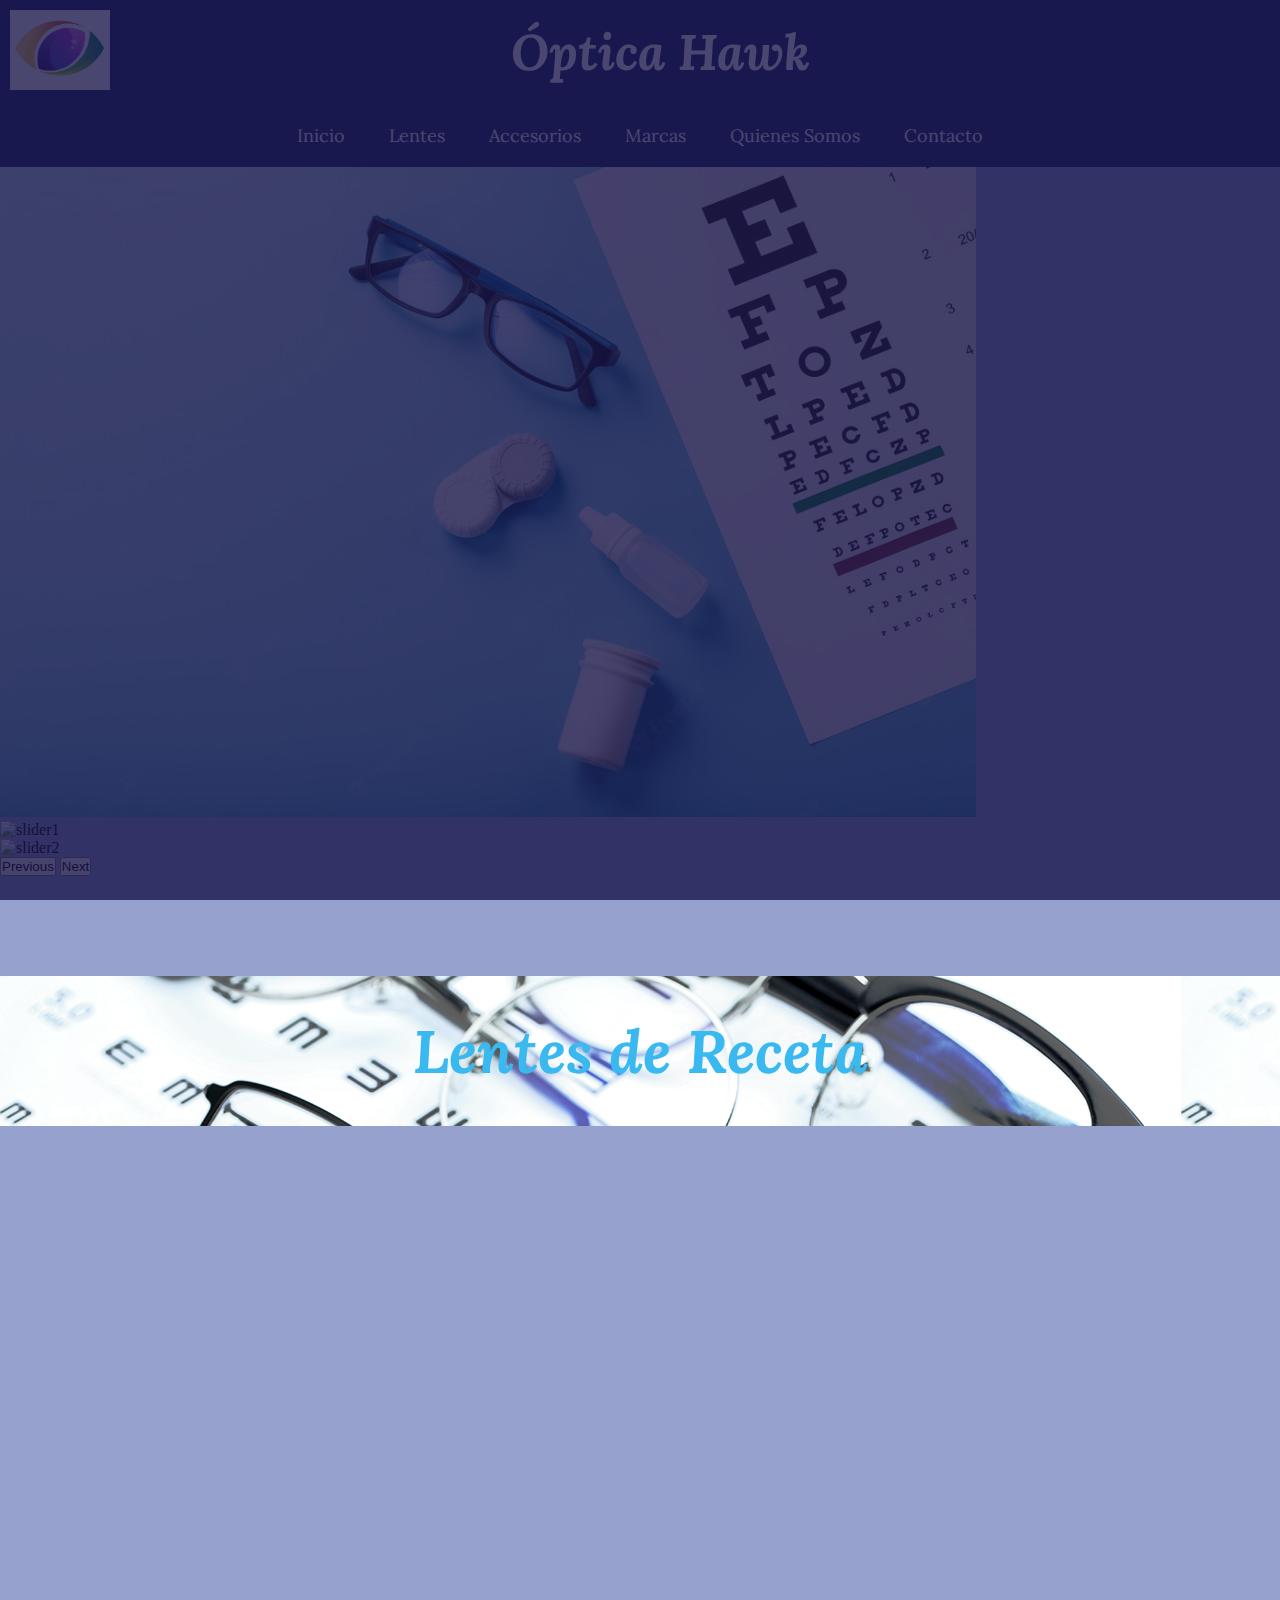
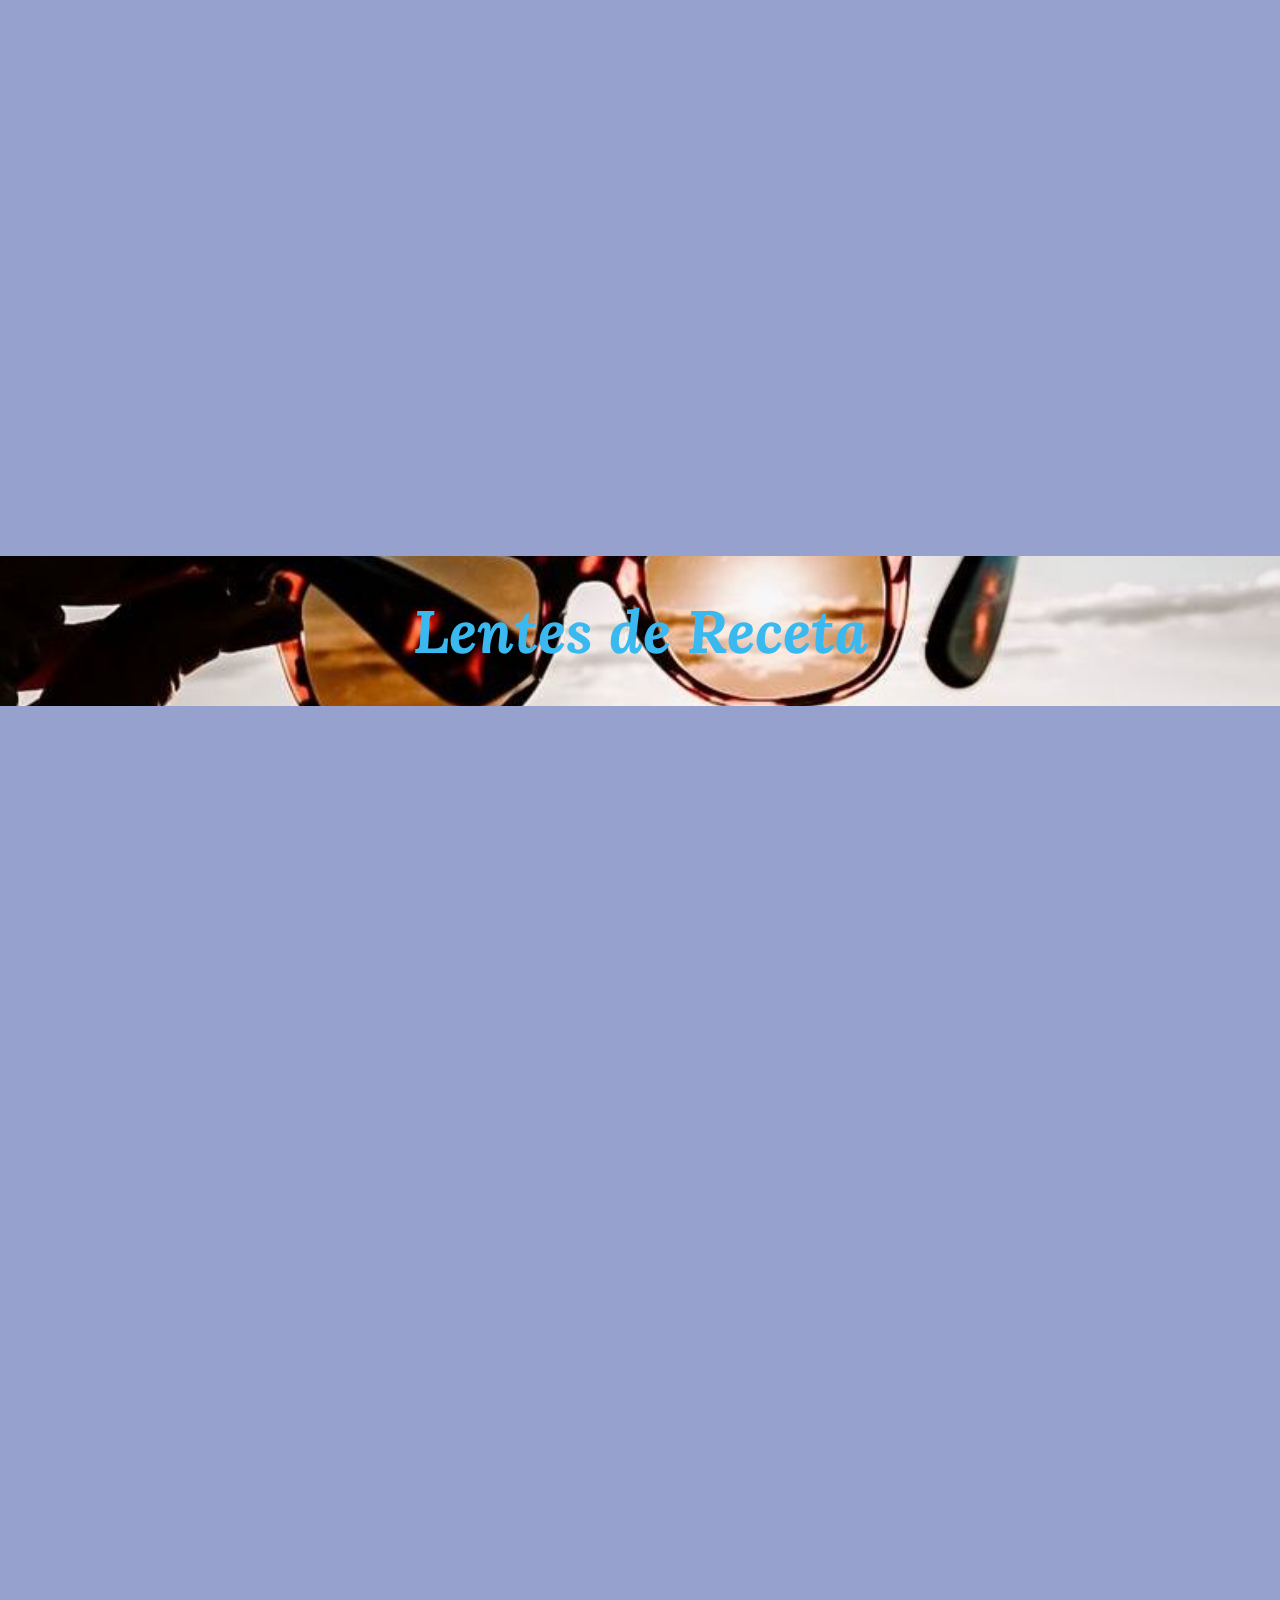
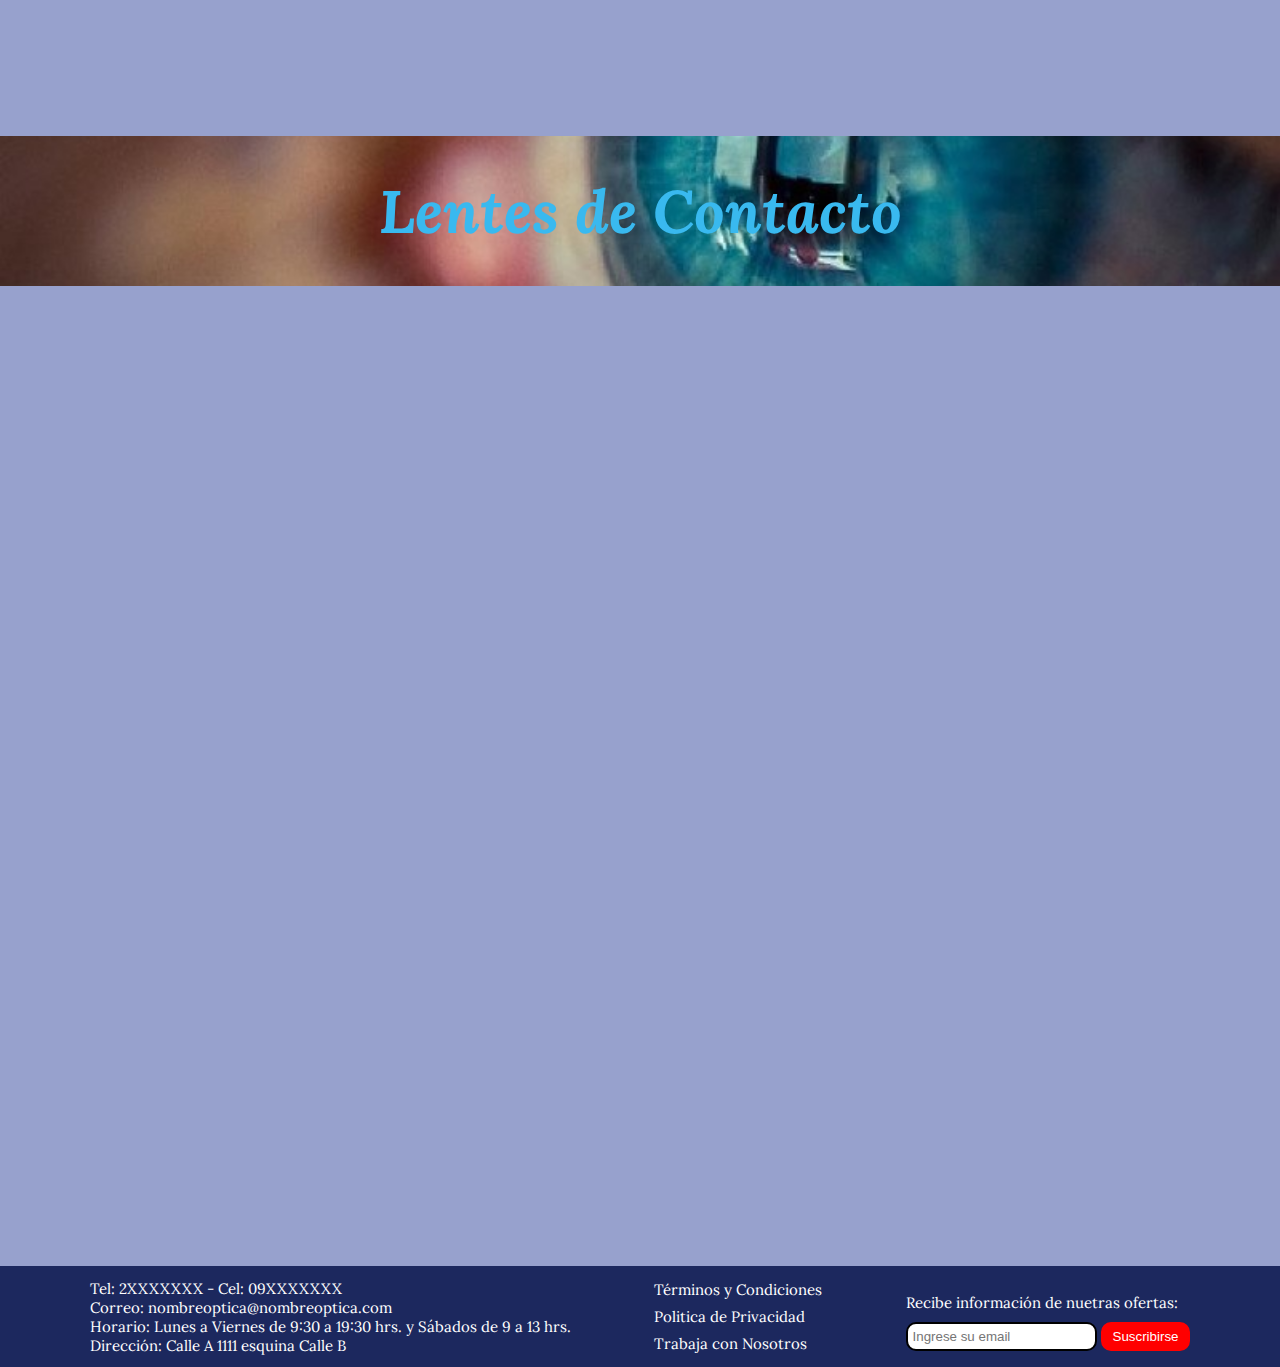
==== commit 0bbac255: "todas las paginas responsive y arreglo varios sass" ====
--- a/index.html
+++ b/index.html
@@ -51,7 +51,8 @@
             </ul>   
         </nav>
     </header>
-    <main class="main-index">
+    
+    <main class="main-inx">
         <section class="slider">
             <div id="carouselExample" class="carousel slide">
                 <div class="carousel-inner">
@@ -187,6 +188,7 @@
             <button class="sub-btn">Suscribirse</button>    
         </div>
     </footer>
+    
     <script src="./assets/js/main.js"></script>
     <script src="https://cdn.jsdelivr.net/npm/bootstrap@5.3.0-alpha1/dist/js/bootstrap.bundle.min.js" integrity="sha384-w76AqPfDkMBDXo30jS1Sgez6pr3x5MlQ1ZAGC+nuZB+EYdgRZgiwxhTBTkF7CXvN" crossorigin="anonymous"></script>
     <script src="https://unpkg.com/aos@2.3.1/dist/aos.js"></script>
--- a/assets/css/style.css
+++ b/assets/css/style.css
@@ -38,8 +38,7 @@
   text-decoration: none;
   color: #ffffff;
 }
-
-.nav1 {
+.nav .nav1 {
   width: 100%;
   display: flex;
   flex-direction: row;
@@ -48,38 +47,29 @@
   align-items: center;
   background-color: #1c285e;
 }
-
-.nav-logo {
+.nav .nav1 .nav-logo {
   padding: 10px 10px;
   border-radius: 10px;
   overflow: hidden;
 }
-.nav-logo img {
+.nav .nav1 .nav-logo img {
   width: 100px;
   height: 80px;
   object-fit: cover;
 }
-
-.nav-title {
+.nav .nav1 .nav-title {
   font-size: 50px;
   font-family: "Lora", serif;
   font-style: italic;
 }
-
-.nav-icons {
+.nav .nav1 .nav-icons {
   margin: 20px;
   font-size: 30px;
 }
-
-.nav-user, .nav-cart {
+.nav .nav1 .nav-icons .nav-user, .nav .nav1 .nav-icons .nav-cart {
   margin: 10px;
 }
-
-#menu, #menu-check {
-  display: none;
-}
-
-.navegador {
+.nav .navegador {
   background-color: #1c285e;
   font-family: "Lora", serif;
   font-style: bold;
@@ -87,49 +77,51 @@
   flex-direction: row;
   justify-content: center;
 }
-.navegador > ul > li {
+.nav .navegador > ul > li {
   display: inline-block;
 }
-.navegador > ul > li > ul {
+.nav .navegador > ul > li > ul {
   display: none;
   background-color: #1c285e;
   list-style: none;
 }
-.navegador > ul > li a {
+.nav .navegador > ul > li a {
   display: block;
   padding: 20px 20px;
   text-decoration: none;
   color: white;
   font-size: 18px;
 }
-.navegador > ul > li:hover ul {
+.nav .navegador > ul > li:hover ul {
   display: block;
   position: absolute;
 }
-
+.nav #menu, .nav #menu-check {
+  display: none;
+}
 @media (max-width: 992px) {
-  .nav-logo img {
+  .nav .nav-logo img {
     width: 80px;
     height: 64px;
   }
-  .nav-title {
+  .nav .nav-title {
     font-size: 40px;
   }
-  .nav-icons {
+  .nav .nav-icons {
     font-size: 25px;
   }
-  .navegador ul li a {
+  .nav .navegador ul li a {
     font-size: 16px;
   }
 }
 @media (max-width: 768px) {
-  #menu-check:not(:checked) ~ .navegador {
+  .nav #menu-check:not(:checked) ~ .navegador {
     display: none;
   }
-  #menu-check:checked ~ .navegador {
+  .nav #menu-check:checked ~ .navegador {
     display: block;
   }
-  #menu {
+  .nav #menu {
     display: block;
     color: #ffffff;
     background-color: #1c285e;
@@ -138,66 +130,65 @@
     padding: 10px;
     z-index: 300;
   }
-  #menu-cerrar {
+  .nav #menu-cerrar {
     display: none;
   }
-  #menu-check:checked ~ label #menu-abrir {
+  .nav #menu-check:checked ~ label #menu-abrir {
     display: none;
   }
-  #menu-check:checked ~ label #menu-cerrar {
+  .nav #menu-check:checked ~ label #menu-cerrar {
     display: block;
   }
-  .navegador {
+  .nav .navegador {
     top: 136px;
     left: 0;
     height: 100%;
     opacity: 0.85;
     font-size: 25px;
   }
-  .navegador ul {
+  .nav .navegador ul {
     display: block;
     text-align: left;
   }
-  .navegador ul li {
+  .nav .navegador ul li {
     display: block;
     text-align: left;
   }
 }
 @media (max-width: 576px) {
-  .nav-logo img {
+  .nav .nav-logo img {
     width: 64px;
     height: 51px;
   }
-  .nav-title {
+  .nav .nav-title {
     font-size: 30px;
   }
-  .nav-icons {
+  .nav .nav-icons {
     font-size: 20px;
   }
-  .navegador {
+  .nav .navegador {
     top: 123px;
   }
-  .navegador ul li a {
+  .nav .navegador ul li a {
     font-size: 16px;
   }
 }
 @media (max-width: 450px) {
-  .nav-icons {
+  .nav .nav1 {
+    justify-content: center;
+  }
+  .nav .nav1 .nav-icons {
+    font-size: 25px;
     display: flex;
     flex-direction: row;
     justify-content: space-evenly;
     width: 100%;
   }
-  .nav1 {
-    justify-content: center;
-  }
-  .nav-icons {
-    font-size: 25px;
-  }
-  .navegador {
+  .nav .navegador {
     top: 212px;
   }
 }
+
 .index {
   background-color: rgba(10, 34, 138, 0.425);
 }
@@ -342,17 +333,17 @@
   background-color: #1c285e;
   border: 2px solid #1c285e;
 }
-
 @media (max-width: 1300px) {
-  .tarjeta {
+  .tarjeta-container .tarjeta {
     margin: 20px 80px;
   }
 }
 @media (max-width: 500px) {
-  .tarjeta {
+  .tarjeta-container .tarjeta {
     margin: 20px 10px;
   }
 }
+
 .grilla {
   display: flex;
   flex-direction: row;
@@ -663,56 +654,51 @@
   font-family: "Lora", serif;
   font-size: 15px;
 }
-
-.legal a {
+.foot .legal a {
   text-decoration: none;
   color: #ffffff;
 }
-.legal p {
+.foot .legal p {
   padding: 4px;
 }
-
-.sub p {
+.foot .sub p {
   padding: 10px 0px;
 }
-
-.sub-input {
+.foot .sub .sub-input {
   padding: 5px;
   border-radius: 10px;
   border: 2px solid #000000;
 }
-
-.sub-btn {
+.foot .sub .sub-btn {
   color: #ffffff;
   background-color: #ff0000;
   padding: 5px 10px;
   border-radius: 10px;
   border: 2px solid #ff0000;
 }
-.sub-btn:hover {
+.foot .sub .sub-btn:hover {
   background-color: #920000;
   border: 2px solid #920000;
 }
-
 @media (max-width: 1200px) {
-  .foot {
+  .foot .foot {
     font-size: 13px;
   }
 }
 @media (max-width: 992px) {
-  .sub {
+  .foot .sub {
     width: 100%;
     display: flex;
     flex-direction: column;
     align-items: center;
   }
-  .sub p {
+  .foot .sub p {
     padding: 5px;
     margin: 3px;
   }
 }
 @media (max-width: 768px) {
-  .foot {
+  .foot .foot {
     flex-direction: column;
     justify-content: center;
     text-align: center;
